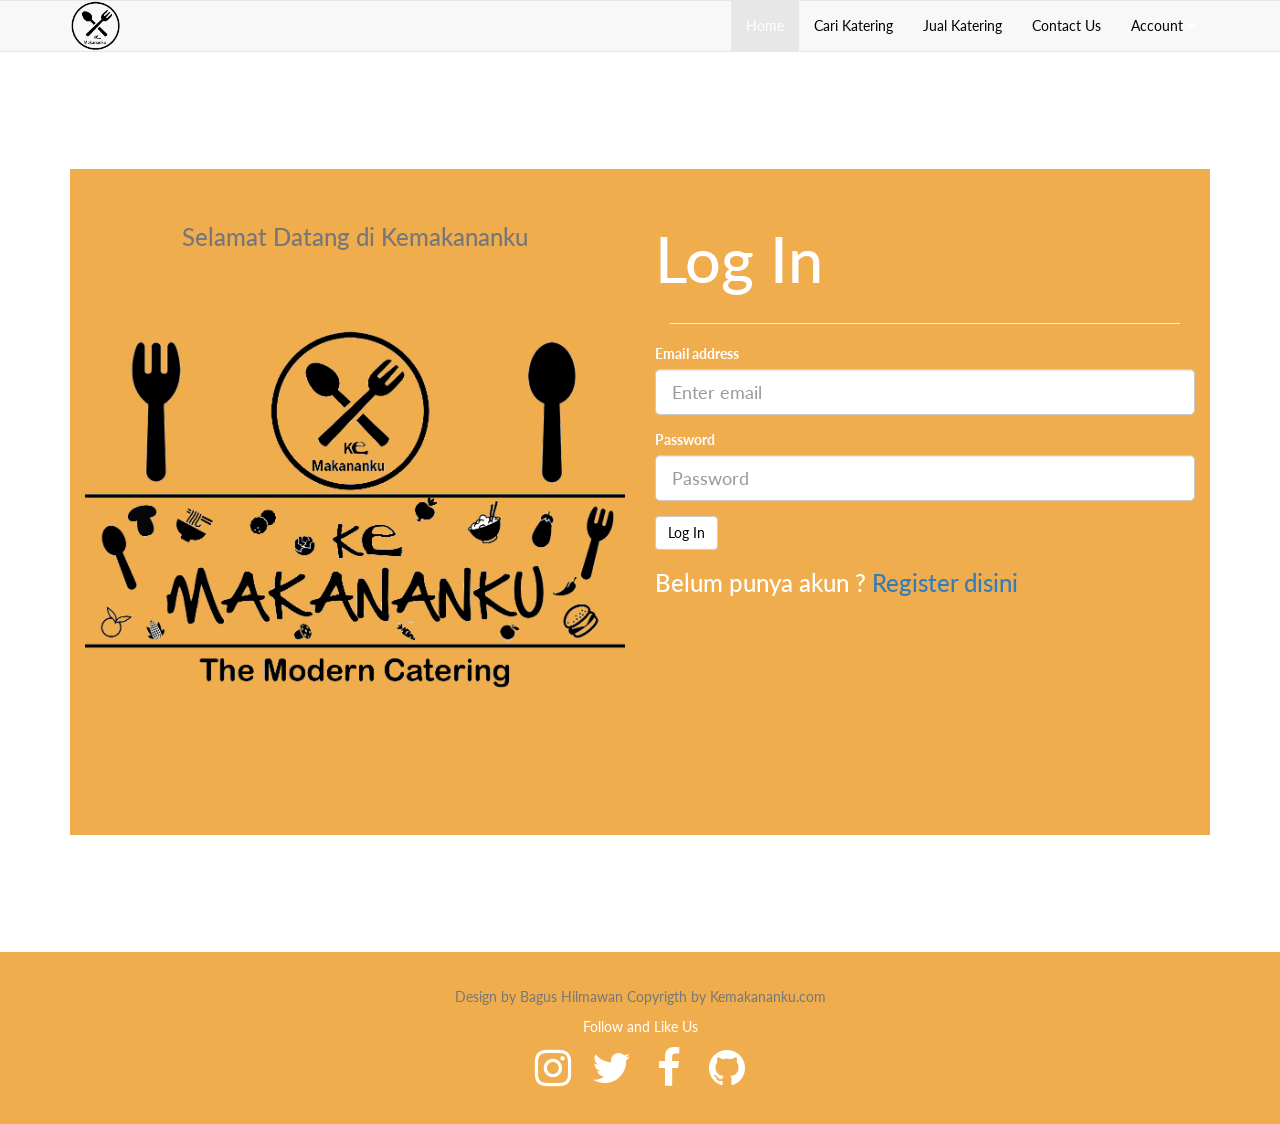
==== landingpage.html @ 6ce1e18c "Admin + Configuration Kemakanananku" ====
<html><head>
    <meta charset="utf-8">
    <meta name="viewport" content="width=device-width, initial-scale=1">
    <script type="text/javascript" src="http://cdnjs.cloudflare.com/ajax/libs/jquery/2.0.3/jquery.min.js"></script>
    <script type="text/javascript" src="http://netdna.bootstrapcdn.com/bootstrap/3.3.4/js/bootstrap.min.js"></script>
    <link href="http://cdnjs.cloudflare.com/ajax/libs/font-awesome/4.3.0/css/font-awesome.min.css" rel="stylesheet" type="text/css">
    <link href="default.css" rel="stylesheet" type="text/css">
  </head><body>
    <div class="row">
      <div class="navbar navbar-default">
        <div class="container">
          <div class="navbar-header">
            <button type="button" class="navbar-toggle" data-toggle="collapse" data-target="#navbar-ex-collapse">
              <span class="sr-only">Toggle navigation</span>
              <span class="icon-bar"></span>
              <span class="icon-bar"></span>
              <span class="icon-bar"></span>
            </button>
            <a class="img-responsive"><img height="50" alt="Brand" src="pict\logosmall.png" class="center-block img-circle"></a>
          </div>
          <div class="collapse navbar-collapse" id="navbar-ex-collapse">
            <ul class="hidden-md hidden-sm nav navbar-nav navbar-right">
              <li class="active">
                <a href="">Home</a>
              </li>
              <li class="">
                <a href="">Cari Katering<br></a>
              </li>
              <li>
                <a href="#">Jual Katering</a>
              </li>
              <li>
                <a href="">Contact Us</a>
              </li>
              <li class="dropdown">
                <a href="#" class="dropdown-toggle" data-toggle="dropdown" role="button" aria-expanded="false">Account&nbsp;<i class="fa fa-caret-down text-inverse"></i></a>
                <ul class="dropdown-menu" role="menu">
                  <li>
                    <a href="#">Log In</a>
                  </li>
                  <li class="divider"></li>
                  <li>
                    <a href="#">Register</a>
                  </li>
                </ul>
              </li>
            </ul>
          </div>
        </div>
      </div>
      <div class="cover">
        <div class="background-image-fixed cover-image" style="background-image : url('http://kemakananku.com/images/header-background.jpg')"></div>
        <div class="container">
          <div class="row">
            <div class="col-md-12">
              <div class="section section-warning text-justify">
                <div class="container">
                  <div class="row">
                    <div class="col-md-6">
                      <h3 class="text-center text-muted">Selamat Datang di Kemakananku</h3>
                      <img src="pict\Logo.png" class="img-responsive">
                    </div>
                    <div class="col-md-6">
                      <h1 class="text-left text-muted" contenteditable="true">Log In</h1>
                      <div class="col-md-12">
                        <hr>
                      </div>
                      <form role="form">
                        <div class="form-group">
                          <label class="control-label" for="exampleInputEmail1">Email address</label>
                          <input class="form-control input-lg" id="exampleInputEmail1" placeholder="Enter email" type="email">
                        </div>
                        <div class="form-group">
                          <label class="control-label" for="exampleInputPassword1">Password</label>
                          <input class="form-control input-lg" id="exampleInputPassword1" placeholder="Password" type="password">
                        </div>
                        <button type="submit" class="btn btn-default">Log In</button>
                      </form>
                      <h3>Belum punya akun ?
                        <a href="">Register disini</a>
                      </h3>
                    </div>
                  </div>
                </div>
              </div>
            </div>
          </div>
        </div>
      </div>
      <footer class="section section-warning">
        <div class="container">
          <div class="row">
            <a <="" h3="" href="">
          
             <center> <p class="text-muted">Design by Bagus Hilmawan Copyrigth by Kemakananku.com </p></center>
            
              <div class="row">
                <a <="" h3="" href="">
              </a>
                <div class="col-md-12 hidden-lg hidden-md hidden-sm text-center">
                  <p>Follow and Like Us  </p>
                  <a href="#"><i class="fa fa-3x fa-fw fa-instagram text-inverse"></i></a>
                  <a href="#"><i class="fa fa-3x fa-fw fa-twitter text-inverse"></i></a>
                  <a href="#"><i class="fa fa-3x fa-fw fa-facebook text-inverse"></i></a>
                  <a href="#"><i class="fa fa-3x fa-fw fa-github text-inverse"></i></a>
                </div>
              </div>
              <div class="row">
                <div class="col-md-12 hidden-xs text-center">
                <p>Follow and Like Us</p>
                  <a href="#"><i class="fa fa-3x fa-fw fa-instagram text-inverse"></i></a>
                  <a href="#"><i class="fa fa-3x fa-fw fa-twitter text-inverse"></i></a>
                  <a href="#"><i class="fa fa-3x fa-fw fa-facebook text-inverse"></i></a>
                  <a href="#"><i class="fa fa-3x fa-fw fa-github text-inverse"></i></a>
                </div>
              </div>
            </div>
          </div>
      </footer>
    </div>
  

</body></html>
---- default.css ----
@import url('https://fonts.googleapis.com/css?family=Lato|Lato');
/*!
 * Default theme for Pingendo 
 * Homepage: http://pingendo.com  
 * Copyright 2015 Pingendo 
 * Licensed under MIT 
 * Based on Bootstrap v3.3.4
*/
/* Add custom CSS classes here 
 * 
 * img {
 *   box-shadow : 0px 0px 10px black !important;
 * }
*/
/*! normalize.css v3.0.2 | MIT License | git.io/normalize */
html {
  font-family: sans-serif;
  -ms-text-size-adjust: 100%;
  -webkit-text-size-adjust: 100%;
}
body {
  margin: 0;
}
article,
aside,
details,
figcaption,
figure,
footer,
header,
hgroup,
main,
menu,
nav,
section,
summary {
  display: block;
}
audio,
canvas,
progress,
video {
  display: inline-block;
  vertical-align: baseline;
}
audio:not([controls]) {
  display: none;
  height: 0;
}
[hidden],
template {
  display: none;
}
a {
  background-color: transparent;
}
a:active,
a:hover {
  outline: 0;
}
abbr[title] {
  border-bottom: 1px dotted;
}
b,
strong {
  font-weight: bold;
}
dfn {
  font-style: italic;
}
h1 {
  font-size: 2em;
  margin: 0.67em 0;
}
mark {
  background: #ff0;
  color: #000;
}
small {
  font-size: 80%;
}
sub,
sup {
  font-size: 75%;
  line-height: 0;
  position: relative;
  vertical-align: baseline;
}
sup {
  top: -0.5em;
}
sub {
  bottom: -0.25em;
}
img {
  border: 0;
}
svg:not(:root) {
  overflow: hidden;
}
figure {
  margin: 1em 40px;
}
hr {
  -moz-box-sizing: content-box;
  box-sizing: content-box;
  height: 0;
}
pre {
  overflow: auto;
}
code,
kbd,
pre,
samp {
  font-family: monospace, monospace;
  font-size: 1em;
}
button,
input,
optgroup,
select,
textarea {
  color: inherit;
  font: inherit;
  margin: 0;
}
button {
  overflow: visible;
}
button,
select {
  text-transform: none;
}
button,
html input[type="button"],
input[type="reset"],
input[type="submit"] {
  -webkit-appearance: button;
  cursor: pointer;
}
button[disabled],
html input[disabled] {
  cursor: default;
}
button::-moz-focus-inner,
input::-moz-focus-inner {
  border: 0;
  padding: 0;
}
input {
  line-height: normal;
}
input[type="checkbox"],
input[type="radio"] {
  box-sizing: border-box;
  padding: 0;
}
input[type="number"]::-webkit-inner-spin-button,
input[type="number"]::-webkit-outer-spin-button {
  height: auto;
}
input[type="search"] {
  -webkit-appearance: textfield;
  -moz-box-sizing: content-box;
  -webkit-box-sizing: content-box;
  box-sizing: content-box;
}
input[type="search"]::-webkit-search-cancel-button,
input[type="search"]::-webkit-search-decoration {
  -webkit-appearance: none;
}
fieldset {
  border: 1px solid #c0c0c0;
  margin: 0 2px;
  padding: 0.35em 0.625em 0.75em;
}
legend {
  border: 0;
  padding: 0;
}
textarea {
  overflow: auto;
}
optgroup {
  font-weight: bold;
}
table {
  border-collapse: collapse;
  border-spacing: 0;
}
td,
th {
  padding: 0;
}
/*! Source: https://github.com/h5bp/html5-boilerplate/blob/master/src/css/main.css */
@media print {
  *,
  *:before,
  *:after {
    background: transparent !important;
    color: #000 !important;
    box-shadow: none !important;
    text-shadow: none !important;
  }
  a,
  a:visited {
    text-decoration: underline;
  }
  a[href]:after {
    content: " (" attr(href) ")";
  }
  abbr[title]:after {
    content: " (" attr(title) ")";
  }
  a[href^="#"]:after,
  a[href^="javascript:"]:after {
    content: "";
  }
  pre,
  blockquote {
    border: 1px solid #999;
    page-break-inside: avoid;
  }
  thead {
    display: table-header-group;
  }
  tr,
  img {
    page-break-inside: avoid;
  }
  img {
    max-width: 100% !important;
  }
  p,
  h2,
  h3 {
    orphans: 3;
    widows: 3;
  }
  h2,
  h3 {
    page-break-after: avoid;
  }
  select {
    background: #fff !important;
  }
  .navbar {
    display: none;
  }
  .btn > .caret,
  .dropup > .btn > .caret {
    border-top-color: #000 !important;
  }
  .label {
    border: 1px solid #000;
  }
  .table {
    border-collapse: collapse !important;
  }
  .table td,
  .table th {
    background-color: #fff !important;
  }
  .table-bordered th,
  .table-bordered td {
    border: 1px solid #ddd !important;
  }
}
@font-face {
  font-family: 'Glyphicons Halflings';
  src: url('../fonts/glyphicons-halflings-regular.eot');
  src: url('../fonts/glyphicons-halflings-regular.eot?#iefix') format('embedded-opentype'), url('../fonts/glyphicons-halflings-regular.woff2') format('woff2'), url('../fonts/glyphicons-halflings-regular.woff') format('woff'), url('../fonts/glyphicons-halflings-regular.ttf') format('truetype'), url('../fonts/glyphicons-halflings-regular.svg#glyphicons_halflingsregular') format('svg');
}
.glyphicon {
  position: relative;
  top: 1px;
  display: inline-block;
  font-family: 'Glyphicons Halflings';
  font-style: normal;
  font-weight: normal;
  line-height: 1;
  -webkit-font-smoothing: antialiased;
  -moz-osx-font-smoothing: grayscale;
}
.glyphicon-asterisk:before {
  content: "\2a";
}
.glyphicon-plus:before {
  content: "\2b";
}
.glyphicon-euro:before,
.glyphicon-eur:before {
  content: "\20ac";
}
.glyphicon-minus:before {
  content: "\2212";
}
.glyphicon-cloud:before {
  content: "\2601";
}
.glyphicon-envelope:before {
  content: "\2709";
}
.glyphicon-pencil:before {
  content: "\270f";
}
.glyphicon-glass:before {
  content: "\e001";
}
.glyphicon-music:before {
  content: "\e002";
}
.glyphicon-search:before {
  content: "\e003";
}
.glyphicon-heart:before {
  content: "\e005";
}
.glyphicon-star:before {
  content: "\e006";
}
.glyphicon-star-empty:before {
  content: "\e007";
}
.glyphicon-user:before {
  content: "\e008";
}
.glyphicon-film:before {
  content: "\e009";
}
.glyphicon-th-large:before {
  content: "\e010";
}
.glyphicon-th:before {
  content: "\e011";
}
.glyphicon-th-list:before {
  content: "\e012";
}
.glyphicon-ok:before {
  content: "\e013";
}
.glyphicon-remove:before {
  content: "\e014";
}
.glyphicon-zoom-in:before {
  content: "\e015";
}
.glyphicon-zoom-out:before {
  content: "\e016";
}
.glyphicon-off:before {
  content: "\e017";
}
.glyphicon-signal:before {
  content: "\e018";
}
.glyphicon-cog:before {
  content: "\e019";
}
.glyphicon-trash:before {
  content: "\e020";
}
.glyphicon-home:before {
  content: "\e021";
}
.glyphicon-file:before {
  content: "\e022";
}
.glyphicon-time:before {
  content: "\e023";
}
.glyphicon-road:before {
  content: "\e024";
}
.glyphicon-download-alt:before {
  content: "\e025";
}
.glyphicon-download:before {
  content: "\e026";
}
.glyphicon-upload:before {
  content: "\e027";
}
.glyphicon-inbox:before {
  content: "\e028";
}
.glyphicon-play-circle:before {
  content: "\e029";
}
.glyphicon-repeat:before {
  content: "\e030";
}
.glyphicon-refresh:before {
  content: "\e031";
}
.glyphicon-list-alt:before {
  content: "\e032";
}
.glyphicon-lock:before {
  content: "\e033";
}
.glyphicon-flag:before {
  content: "\e034";
}
.glyphicon-headphones:before {
  content: "\e035";
}
.glyphicon-volume-off:before {
  content: "\e036";
}
.glyphicon-volume-down:before {
  content: "\e037";
}
.glyphicon-volume-up:before {
  content: "\e038";
}
.glyphicon-qrcode:before {
  content: "\e039";
}
.glyphicon-barcode:before {
  content: "\e040";
}
.glyphicon-tag:before {
  content: "\e041";
}
.glyphicon-tags:before {
  content: "\e042";
}
.glyphicon-book:before {
  content: "\e043";
}
.glyphicon-bookmark:before {
  content: "\e044";
}
.glyphicon-print:before {
  content: "\e045";
}
.glyphicon-camera:before {
  content: "\e046";
}
.glyphicon-font:before {
  content: "\e047";
}
.glyphicon-bold:before {
  content: "\e048";
}
.glyphicon-italic:before {
  content: "\e049";
}
.glyphicon-text-height:before {
  content: "\e050";
}
.glyphicon-text-width:before {
  content: "\e051";
}
.glyphicon-align-left:before {
  content: "\e052";
}
.glyphicon-align-center:before {
  content: "\e053";
}
.glyphicon-align-right:before {
  content: "\e054";
}
.glyphicon-align-justify:before {
  content: "\e055";
}
.glyphicon-list:before {
  content: "\e056";
}
.glyphicon-indent-left:before {
  content: "\e057";
}
.glyphicon-indent-right:before {
  content: "\e058";
}
.glyphicon-facetime-video:before {
  content: "\e059";
}
.glyphicon-picture:before {
  content: "\e060";
}
.glyphicon-map-marker:before {
  content: "\e062";
}
.glyphicon-adjust:before {
  content: "\e063";
}
.glyphicon-tint:before {
  content: "\e064";
}
.glyphicon-edit:before {
  content: "\e065";
}
.glyphicon-share:before {
  content: "\e066";
}
.glyphicon-check:before {
  content: "\e067";
}
.glyphicon-move:before {
  content: "\e068";
}
.glyphicon-step-backward:before {
  content: "\e069";
}
.glyphicon-fast-backward:before {
  content: "\e070";
}
.glyphicon-backward:before {
  content: "\e071";
}
.glyphicon-play:before {
  content: "\e072";
}
.glyphicon-pause:before {
  content: "\e073";
}
.glyphicon-stop:before {
  content: "\e074";
}
.glyphicon-forward:before {
  content: "\e075";
}
.glyphicon-fast-forward:before {
  content: "\e076";
}
.glyphicon-step-forward:before {
  content: "\e077";
}
.glyphicon-eject:before {
  content: "\e078";
}
.glyphicon-chevron-left:before {
  content: "\e079";
}
.glyphicon-chevron-right:before {
  content: "\e080";
}
.glyphicon-plus-sign:before {
  content: "\e081";
}
.glyphicon-minus-sign:before {
  content: "\e082";
}
.glyphicon-remove-sign:before {
  content: "\e083";
}
.glyphicon-ok-sign:before {
  content: "\e084";
}
.glyphicon-question-sign:before {
  content: "\e085";
}
.glyphicon-info-sign:before {
  content: "\e086";
}
.glyphicon-screenshot:before {
  content: "\e087";
}
.glyphicon-remove-circle:before {
  content: "\e088";
}
.glyphicon-ok-circle:before {
  content: "\e089";
}
.glyphicon-ban-circle:before {
  content: "\e090";
}
.glyphicon-arrow-left:before {
  content: "\e091";
}
.glyphicon-arrow-right:before {
  content: "\e092";
}
.glyphicon-arrow-up:before {
  content: "\e093";
}
.glyphicon-arrow-down:before {
  content: "\e094";
}
.glyphicon-share-alt:before {
  content: "\e095";
}
.glyphicon-resize-full:before {
  content: "\e096";
}
.glyphicon-resize-small:before {
  content: "\e097";
}
.glyphicon-exclamation-sign:before {
  content: "\e101";
}
.glyphicon-gift:before {
  content: "\e102";
}
.glyphicon-leaf:before {
  content: "\e103";
}
.glyphicon-fire:before {
  content: "\e104";
}
.glyphicon-eye-open:before {
  content: "\e105";
}
.glyphicon-eye-close:before {
  content: "\e106";
}
.glyphicon-warning-sign:before {
  content: "\e107";
}
.glyphicon-plane:before {
  content: "\e108";
}
.glyphicon-calendar:before {
  content: "\e109";
}
.glyphicon-random:before {
  content: "\e110";
}
.glyphicon-comment:before {
  content: "\e111";
}
.glyphicon-magnet:before {
  content: "\e112";
}
.glyphicon-chevron-up:before {
  content: "\e113";
}
.glyphicon-chevron-down:before {
  content: "\e114";
}
.glyphicon-retweet:before {
  content: "\e115";
}
.glyphicon-shopping-cart:before {
  content: "\e116";
}
.glyphicon-folder-close:before {
  content: "\e117";
}
.glyphicon-folder-open:before {
  content: "\e118";
}
.glyphicon-resize-vertical:before {
  content: "\e119";
}
.glyphicon-resize-horizontal:before {
  content: "\e120";
}
.glyphicon-hdd:before {
  content: "\e121";
}
.glyphicon-bullhorn:before {
  content: "\e122";
}
.glyphicon-bell:before {
  content: "\e123";
}
.glyphicon-certificate:before {
  content: "\e124";
}
.glyphicon-thumbs-up:before {
  content: "\e125";
}
.glyphicon-thumbs-down:before {
  content: "\e126";
}
.glyphicon-hand-right:before {
  content: "\e127";
}
.glyphicon-hand-left:before {
  content: "\e128";
}
.glyphicon-hand-up:before {
  content: "\e129";
}
.glyphicon-hand-down:before {
  content: "\e130";
}
.glyphicon-circle-arrow-right:before {
  content: "\e131";
}
.glyphicon-circle-arrow-left:before {
  content: "\e132";
}
.glyphicon-circle-arrow-up:before {
  content: "\e133";
}
.glyphicon-circle-arrow-down:before {
  content: "\e134";
}
.glyphicon-globe:before {
  content: "\e135";
}
.glyphicon-wrench:before {
  content: "\e136";
}
.glyphicon-tasks:before {
  content: "\e137";
}
.glyphicon-filter:before {
  content: "\e138";
}
.glyphicon-briefcase:before {
  content: "\e139";
}
.glyphicon-fullscreen:before {
  content: "\e140";
}
.glyphicon-dashboard:before {
  content: "\e141";
}
.glyphicon-paperclip:before {
  content: "\e142";
}
.glyphicon-heart-empty:before {
  content: "\e143";
}
.glyphicon-link:before {
  content: "\e144";
}
.glyphicon-phone:before {
  content: "\e145";
}
.glyphicon-pushpin:before {
  content: "\e146";
}
.glyphicon-usd:before {
  content: "\e148";
}
.glyphicon-gbp:before {
  content: "\e149";
}
.glyphicon-sort:before {
  content: "\e150";
}
.glyphicon-sort-by-alphabet:before {
  content: "\e151";
}
.glyphicon-sort-by-alphabet-alt:before {
  content: "\e152";
}
.glyphicon-sort-by-order:before {
  content: "\e153";
}
.glyphicon-sort-by-order-alt:before {
  content: "\e154";
}
.glyphicon-sort-by-attributes:before {
  content: "\e155";
}
.glyphicon-sort-by-attributes-alt:before {
  content: "\e156";
}
.glyphicon-unchecked:before {
  content: "\e157";
}
.glyphicon-expand:before {
  content: "\e158";
}
.glyphicon-collapse-down:before {
  content: "\e159";
}
.glyphicon-collapse-up:before {
  content: "\e160";
}
.glyphicon-log-in:before {
  content: "\e161";
}
.glyphicon-flash:before {
  content: "\e162";
}
.glyphicon-log-out:before {
  content: "\e163";
}
.glyphicon-new-window:before {
  content: "\e164";
}
.glyphicon-record:before {
  content: "\e165";
}
.glyphicon-save:before {
  content: "\e166";
}
.glyphicon-open:before {
  content: "\e167";
}
.glyphicon-saved:before {
  content: "\e168";
}
.glyphicon-import:before {
  content: "\e169";
}
.glyphicon-export:before {
  content: "\e170";
}
.glyphicon-send:before {
  content: "\e171";
}
.glyphicon-floppy-disk:before {
  content: "\e172";
}
.glyphicon-floppy-saved:before {
  content: "\e173";
}
.glyphicon-floppy-remove:before {
  content: "\e174";
}
.glyphicon-floppy-save:before {
  content: "\e175";
}
.glyphicon-floppy-open:before {
  content: "\e176";
}
.glyphicon-credit-card:before {
  content: "\e177";
}
.glyphicon-transfer:before {
  content: "\e178";
}
.glyphicon-cutlery:before {
  content: "\e179";
}
.glyphicon-header:before {
  content: "\e180";
}
.glyphicon-compressed:before {
  content: "\e181";
}
.glyphicon-earphone:before {
  content: "\e182";
}
.glyphicon-phone-alt:before {
  content: "\e183";
}
.glyphicon-tower:before {
  content: "\e184";
}
.glyphicon-stats:before {
  content: "\e185";
}
.glyphicon-sd-video:before {
  content: "\e186";
}
.glyphicon-hd-video:before {
  content: "\e187";
}
.glyphicon-subtitles:before {
  content: "\e188";
}
.glyphicon-sound-stereo:before {
  content: "\e189";
}
.glyphicon-sound-dolby:before {
  content: "\e190";
}
.glyphicon-sound-5-1:before {
  content: "\e191";
}
.glyphicon-sound-6-1:before {
  content: "\e192";
}
.glyphicon-sound-7-1:before {
  content: "\e193";
}
.glyphicon-copyright-mark:before {
  content: "\e194";
}
.glyphicon-registration-mark:before {
  content: "\e195";
}
.glyphicon-cloud-download:before {
  content: "\e197";
}
.glyphicon-cloud-upload:before {
  content: "\e198";
}
.glyphicon-tree-conifer:before {
  content: "\e199";
}
.glyphicon-tree-deciduous:before {
  content: "\e200";
}
.glyphicon-cd:before {
  content: "\e201";
}
.glyphicon-save-file:before {
  content: "\e202";
}
.glyphicon-open-file:before {
  content: "\e203";
}
.glyphicon-level-up:before {
  content: "\e204";
}
.glyphicon-copy:before {
  content: "\e205";
}
.glyphicon-paste:before {
  content: "\e206";
}
.glyphicon-alert:before {
  content: "\e209";
}
.glyphicon-equalizer:before {
  content: "\e210";
}
.glyphicon-king:before {
  content: "\e211";
}
.glyphicon-queen:before {
  content: "\e212";
}
.glyphicon-pawn:before {
  content: "\e213";
}
.glyphicon-bishop:before {
  content: "\e214";
}
.glyphicon-knight:before {
  content: "\e215";
}
.glyphicon-baby-formula:before {
  content: "\e216";
}
.glyphicon-tent:before {
  content: "\26fa";
}
.glyphicon-blackboard:before {
  content: "\e218";
}
.glyphicon-bed:before {
  content: "\e219";
}
.glyphicon-apple:before {
  content: "\f8ff";
}
.glyphicon-erase:before {
  content: "\e221";
}
.glyphicon-hourglass:before {
  content: "\231b";
}
.glyphicon-lamp:before {
  content: "\e223";
}
.glyphicon-duplicate:before {
  content: "\e224";
}
.glyphicon-piggy-bank:before {
  content: "\e225";
}
.glyphicon-scissors:before {
  content: "\e226";
}
.glyphicon-bitcoin:before {
  content: "\e227";
}
.glyphicon-btc:before {
  content: "\e227";
}
.glyphicon-xbt:before {
  content: "\e227";
}
.glyphicon-yen:before {
  content: "\00a5";
}
.glyphicon-jpy:before {
  content: "\00a5";
}
.glyphicon-ruble:before {
  content: "\20bd";
}
.glyphicon-rub:before {
  content: "\20bd";
}
.glyphicon-scale:before {
  content: "\e230";
}
.glyphicon-ice-lolly:before {
  content: "\e231";
}
.glyphicon-ice-lolly-tasted:before {
  content: "\e232";
}
.glyphicon-education:before {
  content: "\e233";
}
.glyphicon-option-horizontal:before {
  content: "\e234";
}
.glyphicon-option-vertical:before {
  content: "\e235";
}
.glyphicon-menu-hamburger:before {
  content: "\e236";
}
.glyphicon-modal-window:before {
  content: "\e237";
}
.glyphicon-oil:before {
  content: "\e238";
}
.glyphicon-grain:before {
  content: "\e239";
}
.glyphicon-sunglasses:before {
  content: "\e240";
}
.glyphicon-text-size:before {
  content: "\e241";
}
.glyphicon-text-color:before {
  content: "\e242";
}
.glyphicon-text-background:before {
  content: "\e243";
}
.glyphicon-object-align-top:before {
  content: "\e244";
}
.glyphicon-object-align-bottom:before {
  content: "\e245";
}
.glyphicon-object-align-horizontal:before {
  content: "\e246";
}
.glyphicon-object-align-left:before {
  content: "\e247";
}
.glyphicon-object-align-vertical:before {
  content: "\e248";
}
.glyphicon-object-align-right:before {
  content: "\e249";
}
.glyphicon-triangle-right:before {
  content: "\e250";
}
.glyphicon-triangle-left:before {
  content: "\e251";
}
.glyphicon-triangle-bottom:before {
  content: "\e252";
}
.glyphicon-triangle-top:before {
  content: "\e253";
}
.glyphicon-console:before {
  content: "\e254";
}
.glyphicon-superscript:before {
  content: "\e255";
}
.glyphicon-subscript:before {
  content: "\e256";
}
.glyphicon-menu-left:before {
  content: "\e257";
}
.glyphicon-menu-right:before {
  content: "\e258";
}
.glyphicon-menu-down:before {
  content: "\e259";
}
.glyphicon-menu-up:before {
  content: "\e260";
}
* {
  -webkit-box-sizing: border-box;
  -moz-box-sizing: border-box;
  box-sizing: border-box;
}
*:before,
*:after {
  -webkit-box-sizing: border-box;
  -moz-box-sizing: border-box;
  box-sizing: border-box;
}
html {
  font-size: 10px;
  -webkit-tap-highlight-color: rgba(0, 0, 0, 0);
}
body {
  font-family: Lato;
  font-size: 14px;
  line-height: 1.42857143;
  color: #000000;
  background-color: #ffffff;
}
input,
button,
select,
textarea {
  font-family: inherit;
  font-size: inherit;
  line-height: inherit;
}
a {
  color: #337cbb;
  text-decoration: none;
}
a:hover,
a:focus {
  color: #23547f;
  text-decoration: underline;
}
a:focus {
  outline: thin dotted;
  outline: 5px auto -webkit-focus-ring-color;
  outline-offset: -2px;
}
figure {
  margin: 0;
}
img {
  vertical-align: middle;
}
.img-responsive,
.thumbnail > img,
.thumbnail a > img,
.carousel-inner > .item > img,
.carousel-inner > .item > a > img {
  display: block;
  max-width: 100%;
  height: auto;
}
.img-rounded {
  border-radius: 5px;
}
.img-thumbnail {
  padding: 4px;
  line-height: 1.42857143;
  background-color: #ffffff;
  border: 1px solid #dddddd;
  border-radius: 4px;
  -webkit-transition: all 0.2s ease-in-out;
  -o-transition: all 0.2s ease-in-out;
  transition: all 0.2s ease-in-out;
  display: inline-block;
  max-width: 100%;
  height: auto;
}
.img-circle {
  border-radius: 50%;
}
hr {
  margin-top: 20px;
  margin-bottom: 20px;
  border: 0;
  border-top: 1px solid #eeeeee;
}
.sr-only {
  position: absolute;
  width: 1px;
  height: 1px;
  margin: -1px;
  padding: 0;
  overflow: hidden;
  clip: rect(0, 0, 0, 0);
  border: 0;
}
.sr-only-focusable:active,
.sr-only-focusable:focus {
  position: static;
  width: auto;
  height: auto;
  margin: 0;
  overflow: visible;
  clip: auto;
}
[role="button"] {
  cursor: pointer;
}
h1,
h2,
h3,
h4,
h5,
h6,
.h1,
.h2,
.h3,
.h4,
.h5,
.h6 {
  font-family: Lato;
  font-weight: 500;
  line-height: 1.1;
  color: inherit;
}
h1 small,
h2 small,
h3 small,
h4 small,
h5 small,
h6 small,
.h1 small,
.h2 small,
.h3 small,
.h4 small,
.h5 small,
.h6 small,
h1 .small,
h2 .small,
h3 .small,
h4 .small,
h5 .small,
h6 .small,
.h1 .small,
.h2 .small,
.h3 .small,
.h4 .small,
.h5 .small,
.h6 .small {
  font-weight: normal;
  line-height: 1;
  color: #777777;
}
h1,
.h1,
h2,
.h2,
h3,
.h3 {
  margin-top: 20px;
  margin-bottom: 10px;
}
h1 small,
.h1 small,
h2 small,
.h2 small,
h3 small,
.h3 small,
h1 .small,
.h1 .small,
h2 .small,
.h2 .small,
h3 .small,
.h3 .small {
  font-size: 65%;
}
h4,
.h4,
h5,
.h5,
h6,
.h6 {
  margin-top: 10px;
  margin-bottom: 10px;
}
h4 small,
.h4 small,
h5 small,
.h5 small,
h6 small,
.h6 small,
h4 .small,
.h4 .small,
h5 .small,
.h5 .small,
h6 .small,
.h6 .small {
  font-size: 75%;
}
h1,
.h1 {
  font-size: 36px;
}
h2,
.h2 {
  font-size: 30px;
}
h3,
.h3 {
  font-size: 24px;
}
h4,
.h4 {
  font-size: 18px;
}
h5,
.h5 {
  font-size: 14px;
}
h6,
.h6 {
  font-size: 12px;
}
p {
  margin: 0 0 10px;
}
.lead {
  margin-bottom: 20px;
  font-size: 16px;
  font-weight: 300;
  line-height: 1.4;
}
@media (min-width: 768px) {
  .lead {
    font-size: 21px;
  }
}
small,
.small {
  font-size: 85%;
}
mark,
.mark {
  background-color: #f8d9ac;
  padding: .2em;
}
.text-left {
  text-align: left;
}
.text-right {
  text-align: right;
}
.text-center {
  text-align: center;
}
.text-justify {
  text-align: justify;
}
.text-nowrap {
  white-space: nowrap;
}
.text-lowercase {
  text-transform: lowercase;
}
.text-uppercase {
  text-transform: uppercase;
}
.text-capitalize {
  text-transform: capitalize;
}
.text-muted {
  color: #777777;
}
.text-primary {
  color: #337cbb;
}
a.text-primary:hover {
  color: #286193;
}
.text-success {
  color: #5cb85c;
}
a.text-success:hover {
  color: #449d44;
}
.text-info {
  color: #5bc0de;
}
a.text-info:hover {
  color: #31b0d5;
}
.text-warning {
  color: #f0ad4e;
}
a.text-warning:hover {
  color: #ec971f;
}
.text-danger {
  color: #d9534f;
}
a.text-danger:hover {
  color: #c9302c;
}
.bg-primary {
  color: #fff;
  background-color: #337cbb;
}
a.bg-primary:hover {
  background-color: #286193;
}
.bg-success {
  background-color: #a3d7a3;
}
a.bg-success:hover {
  background-color: #80c780;
}
.bg-info {
  background-color: #b0e1ef;
}
a.bg-info:hover {
  background-color: #85d0e7;
}
.bg-warning {
  background-color: #f8d9ac;
}
a.bg-warning:hover {
  background-color: #f4c37d;
}
.bg-danger {
  background-color: #eba5a3;
}
a.bg-danger:hover {
  background-color: #e27c79;
}
.page-header {
  padding-bottom: 9px;
  margin: 40px 0 20px;
  border-bottom: 1px solid #eeeeee;
}
ul,
ol {
  margin-top: 0;
  margin-bottom: 10px;
}
ul ul,
ol ul,
ul ol,
ol ol {
  margin-bottom: 0;
}
.list-unstyled {
  padding-left: 0;
  list-style: none;
}
.list-inline {
  padding-left: 0;
  list-style: none;
  margin-left: -5px;
}
.list-inline > li {
  display: inline-block;
  padding-left: 5px;
  padding-right: 5px;
}
dl {
  margin-top: 0;
  margin-bottom: 20px;
}
dt,
dd {
  line-height: 1.42857143;
}
dt {
  font-weight: bold;
}
dd {
  margin-left: 0;
}
@media (min-width: 768px) {
  .dl-horizontal dt {
    float: left;
    width: 160px;
    clear: left;
    text-align: right;
    overflow: hidden;
    text-overflow: ellipsis;
    white-space: nowrap;
  }
  .dl-horizontal dd {
    margin-left: 180px;
  }
}
abbr[title],
abbr[data-original-title] {
  cursor: help;
  border-bottom: 1px dotted #777777;
}
.initialism {
  font-size: 90%;
  text-transform: uppercase;
}
blockquote {
  padding: 10px 20px;
  margin: 0 0 20px;
  font-size: 17.5px;
  border-left: 5px solid #eeeeee;
}
blockquote p:last-child,
blockquote ul:last-child,
blockquote ol:last-child {
  margin-bottom: 0;
}
blockquote footer,
blockquote small,
blockquote .small {
  display: block;
  font-size: 80%;
  line-height: 1.42857143;
  color: #777777;
}
blockquote footer:before,
blockquote small:before,
blockquote .small:before {
  content: '\2014 \00A0';
}
.blockquote-reverse,
blockquote.pull-right {
  padding-right: 15px;
  padding-left: 0;
  border-right: 5px solid #eeeeee;
  border-left: 0;
  text-align: right;
}
.blockquote-reverse footer:before,
blockquote.pull-right footer:before,
.blockquote-reverse small:before,
blockquote.pull-right small:before,
.blockquote-reverse .small:before,
blockquote.pull-right .small:before {
  content: '';
}
.blockquote-reverse footer:after,
blockquote.pull-right footer:after,
.blockquote-reverse small:after,
blockquote.pull-right small:after,
.blockquote-reverse .small:after,
blockquote.pull-right .small:after {
  content: '\00A0 \2014';
}
address {
  margin-bottom: 20px;
  font-style: normal;
  line-height: 1.42857143;
}
code,
kbd,
pre,
samp {
  font-family: Menlo, Monaco, Consolas, "Courier New", monospace;
}
code {
  padding: 2px 4px;
  font-size: 90%;
  color: #c7254e;
  background-color: #f9f2f4;
  border-radius: 4px;
}
kbd {
  padding: 2px 4px;
  font-size: 90%;
  color: #ffffff;
  background-color: #333333;
  border-radius: 2px;
  box-shadow: inset 0 -1px 0 rgba(0, 0, 0, 0.25);
}
kbd kbd {
  padding: 0;
  font-size: 100%;
  font-weight: bold;
  box-shadow: none;
}
pre {
  display: block;
  padding: 9.5px;
  margin: 0 0 10px;
  font-size: 13px;
  line-height: 1.42857143;
  word-break: break-all;
  word-wrap: break-word;
  color: #333333;
  background-color: #f5f5f5;
  border: 1px solid #cccccc;
  border-radius: 4px;
}
pre code {
  padding: 0;
  font-size: inherit;
  color: inherit;
  white-space: pre-wrap;
  background-color: transparent;
  border-radius: 0;
}
.pre-scrollable {
  max-height: 340px;
  overflow-y: scroll;
}
.container {
  margin-right: auto;
  margin-left: auto;
  padding-left: 15px;
  padding-right: 15px;
}
@media (min-width: 768px) {
  .container {
    width: 750px;
  }
}
@media (min-width: 992px) {
  .container {
    width: 970px;
  }
}
@media (min-width: 1200px) {
  .container {
    width: 1170px;
  }
}
.container-fluid {
  margin-right: auto;
  margin-left: auto;
  padding-left: 15px;
  padding-right: 15px;
}
.row {
  margin-left: -15px;
  margin-right: -15px;
}
.col-xs-1, .col-sm-1, .col-md-1, .col-lg-1, .col-xs-2, .col-sm-2, .col-md-2, .col-lg-2, .col-xs-3, .col-sm-3, .col-md-3, .col-lg-3, .col-xs-4, .col-sm-4, .col-md-4, .col-lg-4, .col-xs-5, .col-sm-5, .col-md-5, .col-lg-5, .col-xs-6, .col-sm-6, .col-md-6, .col-lg-6, .col-xs-7, .col-sm-7, .col-md-7, .col-lg-7, .col-xs-8, .col-sm-8, .col-md-8, .col-lg-8, .col-xs-9, .col-sm-9, .col-md-9, .col-lg-9, .col-xs-10, .col-sm-10, .col-md-10, .col-lg-10, .col-xs-11, .col-sm-11, .col-md-11, .col-lg-11, .col-xs-12, .col-sm-12, .col-md-12, .col-lg-12 {
  position: relative;
  min-height: 1px;
  padding-left: 15px;
  padding-right: 15px;
}
.col-xs-1, .col-xs-2, .col-xs-3, .col-xs-4, .col-xs-5, .col-xs-6, .col-xs-7, .col-xs-8, .col-xs-9, .col-xs-10, .col-xs-11, .col-xs-12 {
  float: left;
}
.col-xs-12 {
  width: 100%;
}
.col-xs-11 {
  width: 91.66666667%;
}
.col-xs-10 {
  width: 83.33333333%;
}
.col-xs-9 {
  width: 75%;
}
.col-xs-8 {
  width: 66.66666667%;
}
.col-xs-7 {
  width: 58.33333333%;
}
.col-xs-6 {
  width: 50%;
}
.col-xs-5 {
  width: 41.66666667%;
}
.col-xs-4 {
  width: 33.33333333%;
}
.col-xs-3 {
  width: 25%;
}
.col-xs-2 {
  width: 16.66666667%;
}
.col-xs-1 {
  width: 8.33333333%;
}
.col-xs-pull-12 {
  right: 100%;
}
.col-xs-pull-11 {
  right: 91.66666667%;
}
.col-xs-pull-10 {
  right: 83.33333333%;
}
.col-xs-pull-9 {
  right: 75%;
}
.col-xs-pull-8 {
  right: 66.66666667%;
}
.col-xs-pull-7 {
  right: 58.33333333%;
}
.col-xs-pull-6 {
  right: 50%;
}
.col-xs-pull-5 {
  right: 41.66666667%;
}
.col-xs-pull-4 {
  right: 33.33333333%;
}
.col-xs-pull-3 {
  right: 25%;
}
.col-xs-pull-2 {
  right: 16.66666667%;
}
.col-xs-pull-1 {
  right: 8.33333333%;
}
.col-xs-pull-0 {
  right: auto;
}
.col-xs-push-12 {
  left: 100%;
}
.col-xs-push-11 {
  left: 91.66666667%;
}
.col-xs-push-10 {
  left: 83.33333333%;
}
.col-xs-push-9 {
  left: 75%;
}
.col-xs-push-8 {
  left: 66.66666667%;
}
.col-xs-push-7 {
  left: 58.33333333%;
}
.col-xs-push-6 {
  left: 50%;
}
.col-xs-push-5 {
  left: 41.66666667%;
}
.col-xs-push-4 {
  left: 33.33333333%;
}
.col-xs-push-3 {
  left: 25%;
}
.col-xs-push-2 {
  left: 16.66666667%;
}
.col-xs-push-1 {
  left: 8.33333333%;
}
.col-xs-push-0 {
  left: auto;
}
.col-xs-offset-12 {
  margin-left: 100%;
}
.col-xs-offset-11 {
  margin-left: 91.66666667%;
}
.col-xs-offset-10 {
  margin-left: 83.33333333%;
}
.col-xs-offset-9 {
  margin-left: 75%;
}
.col-xs-offset-8 {
  margin-left: 66.66666667%;
}
.col-xs-offset-7 {
  margin-left: 58.33333333%;
}
.col-xs-offset-6 {
  margin-left: 50%;
}
.col-xs-offset-5 {
  margin-left: 41.66666667%;
}
.col-xs-offset-4 {
  margin-left: 33.33333333%;
}
.col-xs-offset-3 {
  margin-left: 25%;
}
.col-xs-offset-2 {
  margin-left: 16.66666667%;
}
.col-xs-offset-1 {
  margin-left: 8.33333333%;
}
.col-xs-offset-0 {
  margin-left: 0%;
}
@media (min-width: 768px) {
  .col-sm-1, .col-sm-2, .col-sm-3, .col-sm-4, .col-sm-5, .col-sm-6, .col-sm-7, .col-sm-8, .col-sm-9, .col-sm-10, .col-sm-11, .col-sm-12 {
    float: left;
  }
  .col-sm-12 {
    width: 100%;
  }
  .col-sm-11 {
    width: 91.66666667%;
  }
  .col-sm-10 {
    width: 83.33333333%;
  }
  .col-sm-9 {
    width: 75%;
  }
  .col-sm-8 {
    width: 66.66666667%;
  }
  .col-sm-7 {
    width: 58.33333333%;
  }
  .col-sm-6 {
    width: 50%;
  }
  .col-sm-5 {
    width: 41.66666667%;
  }
  .col-sm-4 {
    width: 33.33333333%;
  }
  .col-sm-3 {
    width: 25%;
  }
  .col-sm-2 {
    width: 16.66666667%;
  }
  .col-sm-1 {
    width: 8.33333333%;
  }
  .col-sm-pull-12 {
    right: 100%;
  }
  .col-sm-pull-11 {
    right: 91.66666667%;
  }
  .col-sm-pull-10 {
    right: 83.33333333%;
  }
  .col-sm-pull-9 {
    right: 75%;
  }
  .col-sm-pull-8 {
    right: 66.66666667%;
  }
  .col-sm-pull-7 {
    right: 58.33333333%;
  }
  .col-sm-pull-6 {
    right: 50%;
  }
  .col-sm-pull-5 {
    right: 41.66666667%;
  }
  .col-sm-pull-4 {
    right: 33.33333333%;
  }
  .col-sm-pull-3 {
    right: 25%;
  }
  .col-sm-pull-2 {
    right: 16.66666667%;
  }
  .col-sm-pull-1 {
    right: 8.33333333%;
  }
  .col-sm-pull-0 {
    right: auto;
  }
  .col-sm-push-12 {
    left: 100%;
  }
  .col-sm-push-11 {
    left: 91.66666667%;
  }
  .col-sm-push-10 {
    left: 83.33333333%;
  }
  .col-sm-push-9 {
    left: 75%;
  }
  .col-sm-push-8 {
    left: 66.66666667%;
  }
  .col-sm-push-7 {
    left: 58.33333333%;
  }
  .col-sm-push-6 {
    left: 50%;
  }
  .col-sm-push-5 {
    left: 41.66666667%;
  }
  .col-sm-push-4 {
    left: 33.33333333%;
  }
  .col-sm-push-3 {
    left: 25%;
  }
  .col-sm-push-2 {
    left: 16.66666667%;
  }
  .col-sm-push-1 {
    left: 8.33333333%;
  }
  .col-sm-push-0 {
    left: auto;
  }
  .col-sm-offset-12 {
    margin-left: 100%;
  }
  .col-sm-offset-11 {
    margin-left: 91.66666667%;
  }
  .col-sm-offset-10 {
    margin-left: 83.33333333%;
  }
  .col-sm-offset-9 {
    margin-left: 75%;
  }
  .col-sm-offset-8 {
    margin-left: 66.66666667%;
  }
  .col-sm-offset-7 {
    margin-left: 58.33333333%;
  }
  .col-sm-offset-6 {
    margin-left: 50%;
  }
  .col-sm-offset-5 {
    margin-left: 41.66666667%;
  }
  .col-sm-offset-4 {
    margin-left: 33.33333333%;
  }
  .col-sm-offset-3 {
    margin-left: 25%;
  }
  .col-sm-offset-2 {
    margin-left: 16.66666667%;
  }
  .col-sm-offset-1 {
    margin-left: 8.33333333%;
  }
  .col-sm-offset-0 {
    margin-left: 0%;
  }
}
@media (min-width: 992px) {
  .col-md-1, .col-md-2, .col-md-3, .col-md-4, .col-md-5, .col-md-6, .col-md-7, .col-md-8, .col-md-9, .col-md-10, .col-md-11, .col-md-12 {
    float: left;
  }
  .col-md-12 {
    width: 100%;
  }
  .col-md-11 {
    width: 91.66666667%;
  }
  .col-md-10 {
    width: 83.33333333%;
  }
  .col-md-9 {
    width: 75%;
  }
  .col-md-8 {
    width: 66.66666667%;
  }
  .col-md-7 {
    width: 58.33333333%;
  }
  .col-md-6 {
    width: 50%;
  }
  .col-md-5 {
    width: 41.66666667%;
  }
  .col-md-4 {
    width: 33.33333333%;
  }
  .col-md-3 {
    width: 25%;
  }
  .col-md-2 {
    width: 16.66666667%;
  }
  .col-md-1 {
    width: 8.33333333%;
  }
  .col-md-pull-12 {
    right: 100%;
  }
  .col-md-pull-11 {
    right: 91.66666667%;
  }
  .col-md-pull-10 {
    right: 83.33333333%;
  }
  .col-md-pull-9 {
    right: 75%;
  }
  .col-md-pull-8 {
    right: 66.66666667%;
  }
  .col-md-pull-7 {
    right: 58.33333333%;
  }
  .col-md-pull-6 {
    right: 50%;
  }
  .col-md-pull-5 {
    right: 41.66666667%;
  }
  .col-md-pull-4 {
    right: 33.33333333%;
  }
  .col-md-pull-3 {
    right: 25%;
  }
  .col-md-pull-2 {
    right: 16.66666667%;
  }
  .col-md-pull-1 {
    right: 8.33333333%;
  }
  .col-md-pull-0 {
    right: auto;
  }
  .col-md-push-12 {
    left: 100%;
  }
  .col-md-push-11 {
    left: 91.66666667%;
  }
  .col-md-push-10 {
    left: 83.33333333%;
  }
  .col-md-push-9 {
    left: 75%;
  }
  .col-md-push-8 {
    left: 66.66666667%;
  }
  .col-md-push-7 {
    left: 58.33333333%;
  }
  .col-md-push-6 {
    left: 50%;
  }
  .col-md-push-5 {
    left: 41.66666667%;
  }
  .col-md-push-4 {
    left: 33.33333333%;
  }
  .col-md-push-3 {
    left: 25%;
  }
  .col-md-push-2 {
    left: 16.66666667%;
  }
  .col-md-push-1 {
    left: 8.33333333%;
  }
  .col-md-push-0 {
    left: auto;
  }
  .col-md-offset-12 {
    margin-left: 100%;
  }
  .col-md-offset-11 {
    margin-left: 91.66666667%;
  }
  .col-md-offset-10 {
    margin-left: 83.33333333%;
  }
  .col-md-offset-9 {
    margin-left: 75%;
  }
  .col-md-offset-8 {
    margin-left: 66.66666667%;
  }
  .col-md-offset-7 {
    margin-left: 58.33333333%;
  }
  .col-md-offset-6 {
    margin-left: 50%;
  }
  .col-md-offset-5 {
    margin-left: 41.66666667%;
  }
  .col-md-offset-4 {
    margin-left: 33.33333333%;
  }
  .col-md-offset-3 {
    margin-left: 25%;
  }
  .col-md-offset-2 {
    margin-left: 16.66666667%;
  }
  .col-md-offset-1 {
    margin-left: 8.33333333%;
  }
  .col-md-offset-0 {
    margin-left: 0%;
  }
}
@media (min-width: 1200px) {
  .col-lg-1, .col-lg-2, .col-lg-3, .col-lg-4, .col-lg-5, .col-lg-6, .col-lg-7, .col-lg-8, .col-lg-9, .col-lg-10, .col-lg-11, .col-lg-12 {
    float: left;
  }
  .col-lg-12 {
    width: 100%;
  }
  .col-lg-11 {
    width: 91.66666667%;
  }
  .col-lg-10 {
    width: 83.33333333%;
  }
  .col-lg-9 {
    width: 75%;
  }
  .col-lg-8 {
    width: 66.66666667%;
  }
  .col-lg-7 {
    width: 58.33333333%;
  }
  .col-lg-6 {
    width: 50%;
  }
  .col-lg-5 {
    width: 41.66666667%;
  }
  .col-lg-4 {
    width: 33.33333333%;
  }
  .col-lg-3 {
    width: 25%;
  }
  .col-lg-2 {
    width: 16.66666667%;
  }
  .col-lg-1 {
    width: 8.33333333%;
  }
  .col-lg-pull-12 {
    right: 100%;
  }
  .col-lg-pull-11 {
    right: 91.66666667%;
  }
  .col-lg-pull-10 {
    right: 83.33333333%;
  }
  .col-lg-pull-9 {
    right: 75%;
  }
  .col-lg-pull-8 {
    right: 66.66666667%;
  }
  .col-lg-pull-7 {
    right: 58.33333333%;
  }
  .col-lg-pull-6 {
    right: 50%;
  }
  .col-lg-pull-5 {
    right: 41.66666667%;
  }
  .col-lg-pull-4 {
    right: 33.33333333%;
  }
  .col-lg-pull-3 {
    right: 25%;
  }
  .col-lg-pull-2 {
    right: 16.66666667%;
  }
  .col-lg-pull-1 {
    right: 8.33333333%;
  }
  .col-lg-pull-0 {
    right: auto;
  }
  .col-lg-push-12 {
    left: 100%;
  }
  .col-lg-push-11 {
    left: 91.66666667%;
  }
  .col-lg-push-10 {
    left: 83.33333333%;
  }
  .col-lg-push-9 {
    left: 75%;
  }
  .col-lg-push-8 {
    left: 66.66666667%;
  }
  .col-lg-push-7 {
    left: 58.33333333%;
  }
  .col-lg-push-6 {
    left: 50%;
  }
  .col-lg-push-5 {
    left: 41.66666667%;
  }
  .col-lg-push-4 {
    left: 33.33333333%;
  }
  .col-lg-push-3 {
    left: 25%;
  }
  .col-lg-push-2 {
    left: 16.66666667%;
  }
  .col-lg-push-1 {
    left: 8.33333333%;
  }
  .col-lg-push-0 {
    left: auto;
  }
  .col-lg-offset-12 {
    margin-left: 100%;
  }
  .col-lg-offset-11 {
    margin-left: 91.66666667%;
  }
  .col-lg-offset-10 {
    margin-left: 83.33333333%;
  }
  .col-lg-offset-9 {
    margin-left: 75%;
  }
  .col-lg-offset-8 {
    margin-left: 66.66666667%;
  }
  .col-lg-offset-7 {
    margin-left: 58.33333333%;
  }
  .col-lg-offset-6 {
    margin-left: 50%;
  }
  .col-lg-offset-5 {
    margin-left: 41.66666667%;
  }
  .col-lg-offset-4 {
    margin-left: 33.33333333%;
  }
  .col-lg-offset-3 {
    margin-left: 25%;
  }
  .col-lg-offset-2 {
    margin-left: 16.66666667%;
  }
  .col-lg-offset-1 {
    margin-left: 8.33333333%;
  }
  .col-lg-offset-0 {
    margin-left: 0%;
  }
}
table {
  background-color: transparent;
}
caption {
  padding-top: 8px;
  padding-bottom: 8px;
  color: #777777;
  text-align: left;
}
th {
  text-align: left;
}
.table {
  width: 100%;
  max-width: 100%;
  margin-bottom: 20px;
}
.table > thead > tr > th,
.table > tbody > tr > th,
.table > tfoot > tr > th,
.table > thead > tr > td,
.table > tbody > tr > td,
.table > tfoot > tr > td {
  padding: 8px;
  line-height: 1.42857143;
  vertical-align: top;
  border-top: 1px solid #dddddd;
}
.table > thead > tr > th {
  vertical-align: bottom;
  border-bottom: 2px solid #dddddd;
}
.table > caption + thead > tr:first-child > th,
.table > colgroup + thead > tr:first-child > th,
.table > thead:first-child > tr:first-child > th,
.table > caption + thead > tr:first-child > td,
.table > colgroup + thead > tr:first-child > td,
.table > thead:first-child > tr:first-child > td {
  border-top: 0;
}
.table > tbody + tbody {
  border-top: 2px solid #dddddd;
}
.table .table {
  background-color: #ffffff;
}
.table-condensed > thead > tr > th,
.table-condensed > tbody > tr > th,
.table-condensed > tfoot > tr > th,
.table-condensed > thead > tr > td,
.table-condensed > tbody > tr > td,
.table-condensed > tfoot > tr > td {
  padding: 5px;
}
.table-bordered {
  border: 1px solid #dddddd;
}
.table-bordered > thead > tr > th,
.table-bordered > tbody > tr > th,
.table-bordered > tfoot > tr > th,
.table-bordered > thead > tr > td,
.table-bordered > tbody > tr > td,
.table-bordered > tfoot > tr > td {
  border: 1px solid #dddddd;
}
.table-bordered > thead > tr > th,
.table-bordered > thead > tr > td {
  border-bottom-width: 2px;
}
.table-striped > tbody > tr:nth-of-type(odd) {
  background-color: #f9f9f9;
}
.table-hover > tbody > tr:hover {
  background-color: #f5f5f5;
}
table col[class*="col-"] {
  position: static;
  float: none;
  display: table-column;
}
table td[class*="col-"],
table th[class*="col-"] {
  position: static;
  float: none;
  display: table-cell;
}
.table > thead > tr > td.active,
.table > tbody > tr > td.active,
.table > tfoot > tr > td.active,
.table > thead > tr > th.active,
.table > tbody > tr > th.active,
.table > tfoot > tr > th.active,
.table > thead > tr.active > td,
.table > tbody > tr.active > td,
.table > tfoot > tr.active > td,
.table > thead > tr.active > th,
.table > tbody > tr.active > th,
.table > tfoot > tr.active > th {
  background-color: #f5f5f5;
}
.table-hover > tbody > tr > td.active:hover,
.table-hover > tbody > tr > th.active:hover,
.table-hover > tbody > tr.active:hover > td,
.table-hover > tbody > tr:hover > .active,
.table-hover > tbody > tr.active:hover > th {
  background-color: #e8e8e8;
}
.table > thead > tr > td.success,
.table > tbody > tr > td.success,
.table > tfoot > tr > td.success,
.table > thead > tr > th.success,
.table > tbody > tr > th.success,
.table > tfoot > tr > th.success,
.table > thead > tr.success > td,
.table > tbody > tr.success > td,
.table > tfoot > tr.success > td,
.table > thead > tr.success > th,
.table > tbody > tr.success > th,
.table > tfoot > tr.success > th {
  background-color: #a3d7a3;
}
.table-hover > tbody > tr > td.success:hover,
.table-hover > tbody > tr > th.success:hover,
.table-hover > tbody > tr.success:hover > td,
.table-hover > tbody > tr:hover > .success,
.table-hover > tbody > tr.success:hover > th {
  background-color: #91cf91;
}
.table > thead > tr > td.info,
.table > tbody > tr > td.info,
.table > tfoot > tr > td.info,
.table > thead > tr > th.info,
.table > tbody > tr > th.info,
.table > tfoot > tr > th.info,
.table > thead > tr.info > td,
.table > tbody > tr.info > td,
.table > tfoot > tr.info > td,
.table > thead > tr.info > th,
.table > tbody > tr.info > th,
.table > tfoot > tr.info > th {
  background-color: #b0e1ef;
}
.table-hover > tbody > tr > td.info:hover,
.table-hover > tbody > tr > th.info:hover,
.table-hover > tbody > tr.info:hover > td,
.table-hover > tbody > tr:hover > .info,
.table-hover > tbody > tr.info:hover > th {
  background-color: #9bd8eb;
}
.table > thead > tr > td.warning,
.table > tbody > tr > td.warning,
.table > tfoot > tr > td.warning,
.table > thead > tr > th.warning,
.table > tbody > tr > th.warning,
.table > tfoot > tr > th.warning,
.table > thead > tr.warning > td,
.table > tbody > tr.warning > td,
.table > tfoot > tr.warning > td,
.table > thead > tr.warning > th,
.table > tbody > tr.warning > th,
.table > tfoot > tr.warning > th {
  background-color: #f8d9ac;
}
.table-hover > tbody > tr > td.warning:hover,
.table-hover > tbody > tr > th.warning:hover,
.table-hover > tbody > tr.warning:hover > td,
.table-hover > tbody > tr:hover > .warning,
.table-hover > tbody > tr.warning:hover > th {
  background-color: #f6ce95;
}
.table > thead > tr > td.danger,
.table > tbody > tr > td.danger,
.table > tfoot > tr > td.danger,
.table > thead > tr > th.danger,
.table > tbody > tr > th.danger,
.table > tfoot > tr > th.danger,
.table > thead > tr.danger > td,
.table > tbody > tr.danger > td,
.table > tfoot > tr.danger > td,
.table > thead > tr.danger > th,
.table > tbody > tr.danger > th,
.table > tfoot > tr.danger > th {
  background-color: #eba5a3;
}
.table-hover > tbody > tr > td.danger:hover,
.table-hover > tbody > tr > th.danger:hover,
.table-hover > tbody > tr.danger:hover > td,
.table-hover > tbody > tr:hover > .danger,
.table-hover > tbody > tr.danger:hover > th {
  background-color: #e7908e;
}
.table-responsive {
  overflow-x: auto;
  min-height: 0.01%;
}
@media screen and (max-width: 767px) {
  .table-responsive {
    width: 100%;
    margin-bottom: 15px;
    overflow-y: hidden;
    -ms-overflow-style: -ms-autohiding-scrollbar;
    border: 1px solid #dddddd;
  }
  .table-responsive > .table {
    margin-bottom: 0;
  }
  .table-responsive > .table > thead > tr > th,
  .table-responsive > .table > tbody > tr > th,
  .table-responsive > .table > tfoot > tr > th,
  .table-responsive > .table > thead > tr > td,
  .table-responsive > .table > tbody > tr > td,
  .table-responsive > .table > tfoot > tr > td {
    white-space: nowrap;
  }
  .table-responsive > .table-bordered {
    border: 0;
  }
  .table-responsive > .table-bordered > thead > tr > th:first-child,
  .table-responsive > .table-bordered > tbody > tr > th:first-child,
  .table-responsive > .table-bordered > tfoot > tr > th:first-child,
  .table-responsive > .table-bordered > thead > tr > td:first-child,
  .table-responsive > .table-bordered > tbody > tr > td:first-child,
  .table-responsive > .table-bordered > tfoot > tr > td:first-child {
    border-left: 0;
  }
  .table-responsive > .table-bordered > thead > tr > th:last-child,
  .table-responsive > .table-bordered > tbody > tr > th:last-child,
  .table-responsive > .table-bordered > tfoot > tr > th:last-child,
  .table-responsive > .table-bordered > thead > tr > td:last-child,
  .table-responsive > .table-bordered > tbody > tr > td:last-child,
  .table-responsive > .table-bordered > tfoot > tr > td:last-child {
    border-right: 0;
  }
  .table-responsive > .table-bordered > tbody > tr:last-child > th,
  .table-responsive > .table-bordered > tfoot > tr:last-child > th,
  .table-responsive > .table-bordered > tbody > tr:last-child > td,
  .table-responsive > .table-bordered > tfoot > tr:last-child > td {
    border-bottom: 0;
  }
}
fieldset {
  padding: 0;
  margin: 0;
  border: 0;
  min-width: 0;
}
legend {
  display: block;
  width: 100%;
  padding: 0;
  margin-bottom: 20px;
  font-size: 21px;
  line-height: inherit;
  color: #333333;
  border: 0;
  border-bottom: 1px solid #e5e5e5;
}
label {
  display: inline-block;
  max-width: 100%;
  margin-bottom: 5px;
  font-weight: bold;
}
input[type="search"] {
  -webkit-box-sizing: border-box;
  -moz-box-sizing: border-box;
  box-sizing: border-box;
}
input[type="radio"],
input[type="checkbox"] {
  margin: 4px 0 0;
  margin-top: 1px \9;
  line-height: normal;
}
input[type="file"] {
  display: block;
}
input[type="range"] {
  display: block;
  width: 100%;
}
select[multiple],
select[size] {
  height: auto;
}
input[type="file"]:focus,
input[type="radio"]:focus,
input[type="checkbox"]:focus {
  outline: thin dotted;
  outline: 5px auto -webkit-focus-ring-color;
  outline-offset: -2px;
}
output {
  display: block;
  padding-top: 7px;
  font-size: 14px;
  line-height: 1.42857143;
  color: #555555;
}
.form-control {
  display: block;
  width: 100%;
  height: 34px;
  padding: 6px 12px;
  font-size: 14px;
  line-height: 1.42857143;
  color: #555555;
  background-color: #ffffff;
  background-image: none;
  border: 1px solid #cccccc;
  border-radius: 4px;
  -webkit-box-shadow: inset 0 1px 1px rgba(0, 0, 0, 0.075);
  box-shadow: inset 0 1px 1px rgba(0, 0, 0, 0.075);
  -webkit-transition: border-color ease-in-out .15s, box-shadow ease-in-out .15s;
  -o-transition: border-color ease-in-out .15s, box-shadow ease-in-out .15s;
  transition: border-color ease-in-out .15s, box-shadow ease-in-out .15s;
}
.form-control:focus {
  border-color: #66afe9;
  outline: 0;
  -webkit-box-shadow: inset 0 1px 1px rgba(0,0,0,.075), 0 0 8px rgba(102, 175, 233, 0.6);
  box-shadow: inset 0 1px 1px rgba(0,0,0,.075), 0 0 8px rgba(102, 175, 233, 0.6);
}
.form-control::-moz-placeholder {
  color: #999999;
  opacity: 1;
}
.form-control:-ms-input-placeholder {
  color: #999999;
}
.form-control::-webkit-input-placeholder {
  color: #999999;
}
.form-control[disabled],
.form-control[readonly],
fieldset[disabled] .form-control {
  background-color: #eeeeee;
  opacity: 1;
}
.form-control[disabled],
fieldset[disabled] .form-control {
  cursor: not-allowed;
}
textarea.form-control {
  height: auto;
}
input[type="search"] {
  -webkit-appearance: none;
}
@media screen and (-webkit-min-device-pixel-ratio: 0) {
  input[type="date"],
  input[type="time"],
  input[type="datetime-local"],
  input[type="month"] {
    line-height: 34px;
  }
  input[type="date"].input-sm,
  input[type="time"].input-sm,
  input[type="datetime-local"].input-sm,
  input[type="month"].input-sm,
  .input-group-sm input[type="date"],
  .input-group-sm input[type="time"],
  .input-group-sm input[type="datetime-local"],
  .input-group-sm input[type="month"] {
    line-height: 30px;
  }
  input[type="date"].input-lg,
  input[type="time"].input-lg,
  input[type="datetime-local"].input-lg,
  input[type="month"].input-lg,
  .input-group-lg input[type="date"],
  .input-group-lg input[type="time"],
  .input-group-lg input[type="datetime-local"],
  .input-group-lg input[type="month"] {
    line-height: 46px;
  }
}
.form-group {
  margin-bottom: 15px;
}
.radio,
.checkbox {
  position: relative;
  display: block;
  margin-top: 10px;
  margin-bottom: 10px;
}
.radio label,
.checkbox label {
  min-height: 20px;
  padding-left: 20px;
  margin-bottom: 0;
  font-weight: normal;
  cursor: pointer;
}
.radio input[type="radio"],
.radio-inline input[type="radio"],
.checkbox input[type="checkbox"],
.checkbox-inline input[type="checkbox"] {
  position: absolute;
  margin-left: -20px;
  margin-top: 4px \9;
}
.radio + .radio,
.checkbox + .checkbox {
  margin-top: -5px;
}
.radio-inline,
.checkbox-inline {
  position: relative;
  display: inline-block;
  padding-left: 20px;
  margin-bottom: 0;
  vertical-align: middle;
  font-weight: normal;
  cursor: pointer;
}
.radio-inline + .radio-inline,
.checkbox-inline + .checkbox-inline {
  margin-top: 0;
  margin-left: 10px;
}
input[type="radio"][disabled],
input[type="checkbox"][disabled],
input[type="radio"].disabled,
input[type="checkbox"].disabled,
fieldset[disabled] input[type="radio"],
fieldset[disabled] input[type="checkbox"] {
  cursor: not-allowed;
}
.radio-inline.disabled,
.checkbox-inline.disabled,
fieldset[disabled] .radio-inline,
fieldset[disabled] .checkbox-inline {
  cursor: not-allowed;
}
.radio.disabled label,
.checkbox.disabled label,
fieldset[disabled] .radio label,
fieldset[disabled] .checkbox label {
  cursor: not-allowed;
}
.form-control-static {
  padding-top: 7px;
  padding-bottom: 7px;
  margin-bottom: 0;
  min-height: 34px;
}
.form-control-static.input-lg,
.form-control-static.input-sm {
  padding-left: 0;
  padding-right: 0;
}
.input-sm {
  height: 30px;
  padding: 5px 10px;
  font-size: 12px;
  line-height: 1.5;
  border-radius: 2px;
}
select.input-sm {
  height: 30px;
  line-height: 30px;
}
textarea.input-sm,
select[multiple].input-sm {
  height: auto;
}
.form-group-sm .form-control {
  height: 30px;
  padding: 5px 10px;
  font-size: 12px;
  line-height: 1.5;
  border-radius: 2px;
}
select.form-group-sm .form-control {
  height: 30px;
  line-height: 30px;
}
textarea.form-group-sm .form-control,
select[multiple].form-group-sm .form-control {
  height: auto;
}
.form-group-sm .form-control-static {
  height: 30px;
  padding: 5px 10px;
  font-size: 12px;
  line-height: 1.5;
  min-height: 32px;
}
.input-lg {
  height: 46px;
  padding: 10px 16px;
  font-size: 18px;
  line-height: 1.3333333;
  border-radius: 5px;
}
select.input-lg {
  height: 46px;
  line-height: 46px;
}
textarea.input-lg,
select[multiple].input-lg {
  height: auto;
}
.form-group-lg .form-control {
  height: 46px;
  padding: 10px 16px;
  font-size: 18px;
  line-height: 1.3333333;
  border-radius: 5px;
}
select.form-group-lg .form-control {
  height: 46px;
  line-height: 46px;
}
textarea.form-group-lg .form-control,
select[multiple].form-group-lg .form-control {
  height: auto;
}
.form-group-lg .form-control-static {
  height: 46px;
  padding: 10px 16px;
  font-size: 18px;
  line-height: 1.3333333;
  min-height: 38px;
}
.has-feedback {
  position: relative;
}
.has-feedback .form-control {
  padding-right: 42.5px;
}
.form-control-feedback {
  position: absolute;
  top: 0;
  right: 0;
  z-index: 2;
  display: block;
  width: 34px;
  height: 34px;
  line-height: 34px;
  text-align: center;
  pointer-events: none;
}
.input-lg + .form-control-feedback {
  width: 46px;
  height: 46px;
  line-height: 46px;
}
.input-sm + .form-control-feedback {
  width: 30px;
  height: 30px;
  line-height: 30px;
}
.has-success .help-block,
.has-success .control-label,
.has-success .radio,
.has-success .checkbox,
.has-success .radio-inline,
.has-success .checkbox-inline,
.has-success.radio label,
.has-success.checkbox label,
.has-success.radio-inline label,
.has-success.checkbox-inline label {
  color: #5cb85c;
}
.has-success .form-control {
  border-color: #5cb85c;
  -webkit-box-shadow: inset 0 1px 1px rgba(0, 0, 0, 0.075);
  box-shadow: inset 0 1px 1px rgba(0, 0, 0, 0.075);
}
.has-success .form-control:focus {
  border-color: #449d44;
  -webkit-box-shadow: inset 0 1px 1px rgba(0, 0, 0, 0.075), 0 0 6px #a3d7a3;
  box-shadow: inset 0 1px 1px rgba(0, 0, 0, 0.075), 0 0 6px #a3d7a3;
}
.has-success .input-group-addon {
  color: #5cb85c;
  border-color: #5cb85c;
  background-color: #a3d7a3;
}
.has-success .form-control-feedback {
  color: #5cb85c;
}
.has-warning .help-block,
.has-warning .control-label,
.has-warning .radio,
.has-warning .checkbox,
.has-warning .radio-inline,
.has-warning .checkbox-inline,
.has-warning.radio label,
.has-warning.checkbox label,
.has-warning.radio-inline label,
.has-warning.checkbox-inline label {
  color: #f0ad4e;
}
.has-warning .form-control {
  border-color: #f0ad4e;
  -webkit-box-shadow: inset 0 1px 1px rgba(0, 0, 0, 0.075);
  box-shadow: inset 0 1px 1px rgba(0, 0, 0, 0.075);
}
.has-warning .form-control:focus {
  border-color: #ec971f;
  -webkit-box-shadow: inset 0 1px 1px rgba(0, 0, 0, 0.075), 0 0 6px #f8d9ac;
  box-shadow: inset 0 1px 1px rgba(0, 0, 0, 0.075), 0 0 6px #f8d9ac;
}
.has-warning .input-group-addon {
  color: #f0ad4e;
  border-color: #f0ad4e;
  background-color: #f8d9ac;
}
.has-warning .form-control-feedback {
  color: #f0ad4e;
}
.has-error .help-block,
.has-error .control-label,
.has-error .radio,
.has-error .checkbox,
.has-error .radio-inline,
.has-error .checkbox-inline,
.has-error.radio label,
.has-error.checkbox label,
.has-error.radio-inline label,
.has-error.checkbox-inline label {
  color: #d9534f;
}
.has-error .form-control {
  border-color: #d9534f;
  -webkit-box-shadow: inset 0 1px 1px rgba(0, 0, 0, 0.075);
  box-shadow: inset 0 1px 1px rgba(0, 0, 0, 0.075);
}
.has-error .form-control:focus {
  border-color: #c9302c;
  -webkit-box-shadow: inset 0 1px 1px rgba(0, 0, 0, 0.075), 0 0 6px #eba5a3;
  box-shadow: inset 0 1px 1px rgba(0, 0, 0, 0.075), 0 0 6px #eba5a3;
}
.has-error .input-group-addon {
  color: #d9534f;
  border-color: #d9534f;
  background-color: #eba5a3;
}
.has-error .form-control-feedback {
  color: #d9534f;
}
.has-feedback label ~ .form-control-feedback {
  top: 25px;
}
.has-feedback label.sr-only ~ .form-control-feedback {
  top: 0;
}
.help-block {
  display: block;
  margin-top: 5px;
  margin-bottom: 10px;
  color: #404040;
}
@media (min-width: 768px) {
  .form-inline .form-group {
    display: inline-block;
    margin-bottom: 0;
    vertical-align: middle;
  }
  .form-inline .form-control {
    display: inline-block;
    width: auto;
    vertical-align: middle;
  }
  .form-inline .form-control-static {
    display: inline-block;
  }
  .form-inline .input-group {
    display: inline-table;
    vertical-align: middle;
  }
  .form-inline .input-group .input-group-addon,
  .form-inline .input-group .input-group-btn,
  .form-inline .input-group .form-control {
    width: auto;
  }
  .form-inline .input-group > .form-control {
    width: 100%;
  }
  .form-inline .control-label {
    margin-bottom: 0;
    vertical-align: middle;
  }
  .form-inline .radio,
  .form-inline .checkbox {
    display: inline-block;
    margin-top: 0;
    margin-bottom: 0;
    vertical-align: middle;
  }
  .form-inline .radio label,
  .form-inline .checkbox label {
    padding-left: 0;
  }
  .form-inline .radio input[type="radio"],
  .form-inline .checkbox input[type="checkbox"] {
    position: relative;
    margin-left: 0;
  }
  .form-inline .has-feedback .form-control-feedback {
    top: 0;
  }
}
.form-horizontal .radio,
.form-horizontal .checkbox,
.form-horizontal .radio-inline,
.form-horizontal .checkbox-inline {
  margin-top: 0;
  margin-bottom: 0;
  padding-top: 7px;
}
.form-horizontal .radio,
.form-horizontal .checkbox {
  min-height: 27px;
}
.form-horizontal .form-group {
  margin-left: -15px;
  margin-right: -15px;
}
@media (min-width: 768px) {
  .form-horizontal .control-label {
    text-align: right;
    margin-bottom: 0;
    padding-top: 7px;
  }
}
.form-horizontal .has-feedback .form-control-feedback {
  right: 15px;
}
@media (min-width: 768px) {
  .form-horizontal .form-group-lg .control-label {
    padding-top: 14.333333px;
  }
}
@media (min-width: 768px) {
  .form-horizontal .form-group-sm .control-label {
    padding-top: 6px;
  }
}
.btn {
  display: inline-block;
  margin-bottom: 0;
  font-weight: normal;
  text-align: center;
  vertical-align: middle;
  touch-action: manipulation;
  cursor: pointer;
  background-image: none;
  border: 1px solid transparent;
  white-space: nowrap;
  padding: 6px 12px;
  font-size: 14px;
  line-height: 1.42857143;
  border-radius: 4px;
  -webkit-user-select: none;
  -moz-user-select: none;
  -ms-user-select: none;
  user-select: none;
}
.btn:focus,
.btn:active:focus,
.btn.active:focus,
.btn.focus,
.btn:active.focus,
.btn.active.focus {
  outline: thin dotted;
  outline: 5px auto -webkit-focus-ring-color;
  outline-offset: -2px;
}
.btn:hover,
.btn:focus,
.btn.focus {
  color: #000000;
  text-decoration: none;
}
.btn:active,
.btn.active {
  outline: 0;
  background-image: none;
  -webkit-box-shadow: inset 0 3px 5px rgba(0, 0, 0, 0.125);
  box-shadow: inset 0 3px 5px rgba(0, 0, 0, 0.125);
}
.btn.disabled,
.btn[disabled],
fieldset[disabled] .btn {
  cursor: not-allowed;
  pointer-events: none;
  opacity: 0.65;
  filter: alpha(opacity=65);
  -webkit-box-shadow: none;
  box-shadow: none;
}
.btn-default {
  color: #000000;
  background-color: #ffffff;
  border-color: #cccccc;
}
.btn-default:hover,
.btn-default:focus,
.btn-default.focus,
.btn-default:active,
.btn-default.active,
.open > .dropdown-toggle.btn-default {
  color: #000000;
  background-color: #e6e6e6;
  border-color: #adadad;
}
.btn-default:active,
.btn-default.active,
.open > .dropdown-toggle.btn-default {
  background-image: none;
}
.btn-default.disabled,
.btn-default[disabled],
fieldset[disabled] .btn-default,
.btn-default.disabled:hover,
.btn-default[disabled]:hover,
fieldset[disabled] .btn-default:hover,
.btn-default.disabled:focus,
.btn-default[disabled]:focus,
fieldset[disabled] .btn-default:focus,
.btn-default.disabled.focus,
.btn-default[disabled].focus,
fieldset[disabled] .btn-default.focus,
.btn-default.disabled:active,
.btn-default[disabled]:active,
fieldset[disabled] .btn-default:active,
.btn-default.disabled.active,
.btn-default[disabled].active,
fieldset[disabled] .btn-default.active {
  background-color: #ffffff;
  border-color: #cccccc;
}
.btn-default .badge {
  color: #ffffff;
  background-color: #000000;
}
.btn-primary {
  color: #ffffff;
  background-color: #337cbb;
  border-color: #2e6fa7;
}
.btn-primary:hover,
.btn-primary:focus,
.btn-primary.focus,
.btn-primary:active,
.btn-primary.active,
.open > .dropdown-toggle.btn-primary {
  color: #ffffff;
  background-color: #286193;
  border-color: #204f77;
}
.btn-primary:active,
.btn-primary.active,
.open > .dropdown-toggle.btn-primary {
  background-image: none;
}
.btn-primary.disabled,
.btn-primary[disabled],
fieldset[disabled] .btn-primary,
.btn-primary.disabled:hover,
.btn-primary[disabled]:hover,
fieldset[disabled] .btn-primary:hover,
.btn-primary.disabled:focus,
.btn-primary[disabled]:focus,
fieldset[disabled] .btn-primary:focus,
.btn-primary.disabled.focus,
.btn-primary[disabled].focus,
fieldset[disabled] .btn-primary.focus,
.btn-primary.disabled:active,
.btn-primary[disabled]:active,
fieldset[disabled] .btn-primary:active,
.btn-primary.disabled.active,
.btn-primary[disabled].active,
fieldset[disabled] .btn-primary.active {
  background-color: #337cbb;
  border-color: #2e6fa7;
}
.btn-primary .badge {
  color: #337cbb;
  background-color: #ffffff;
}
.btn-success {
  color: #ffffff;
  background-color: #5cb85c;
  border-color: #4cae4c;
}
.btn-success:hover,
.btn-success:focus,
.btn-success.focus,
.btn-success:active,
.btn-success.active,
.open > .dropdown-toggle.btn-success {
  color: #ffffff;
  background-color: #449d44;
  border-color: #398439;
}
.btn-success:active,
.btn-success.active,
.open > .dropdown-toggle.btn-success {
  background-image: none;
}
.btn-success.disabled,
.btn-success[disabled],
fieldset[disabled] .btn-success,
.btn-success.disabled:hover,
.btn-success[disabled]:hover,
fieldset[disabled] .btn-success:hover,
.btn-success.disabled:focus,
.btn-success[disabled]:focus,
fieldset[disabled] .btn-success:focus,
.btn-success.disabled.focus,
.btn-success[disabled].focus,
fieldset[disabled] .btn-success.focus,
.btn-success.disabled:active,
.btn-success[disabled]:active,
fieldset[disabled] .btn-success:active,
.btn-success.disabled.active,
.btn-success[disabled].active,
fieldset[disabled] .btn-success.active {
  background-color: #5cb85c;
  border-color: #4cae4c;
}
.btn-success .badge {
  color: #5cb85c;
  background-color: #ffffff;
}
.btn-info {
  color: #ffffff;
  background-color: #5bc0de;
  border-color: #46b8da;
}
.btn-info:hover,
.btn-info:focus,
.btn-info.focus,
.btn-info:active,
.btn-info.active,
.open > .dropdown-toggle.btn-info {
  color: #ffffff;
  background-color: #31b0d5;
  border-color: #269abc;
}
.btn-info:active,
.btn-info.active,
.open > .dropdown-toggle.btn-info {
  background-image: none;
}
.btn-info.disabled,
.btn-info[disabled],
fieldset[disabled] .btn-info,
.btn-info.disabled:hover,
.btn-info[disabled]:hover,
fieldset[disabled] .btn-info:hover,
.btn-info.disabled:focus,
.btn-info[disabled]:focus,
fieldset[disabled] .btn-info:focus,
.btn-info.disabled.focus,
.btn-info[disabled].focus,
fieldset[disabled] .btn-info.focus,
.btn-info.disabled:active,
.btn-info[disabled]:active,
fieldset[disabled] .btn-info:active,
.btn-info.disabled.active,
.btn-info[disabled].active,
fieldset[disabled] .btn-info.active {
  background-color: #5bc0de;
  border-color: #46b8da;
}
.btn-info .badge {
  color: #5bc0de;
  background-color: #ffffff;
}
.btn-warning {
  color: #ffffff;
  background-color: #f0ad4e;
  border-color: #eea236;
}
.btn-warning:hover,
.btn-warning:focus,
.btn-warning.focus,
.btn-warning:active,
.btn-warning.active,
.open > .dropdown-toggle.btn-warning {
  color: #ffffff;
  background-color: #ec971f;
  border-color: #d58512;
}
.btn-warning:active,
.btn-warning.active,
.open > .dropdown-toggle.btn-warning {
  background-image: none;
}
.btn-warning.disabled,
.btn-warning[disabled],
fieldset[disabled] .btn-warning,
.btn-warning.disabled:hover,
.btn-warning[disabled]:hover,
fieldset[disabled] .btn-warning:hover,
.btn-warning.disabled:focus,
.btn-warning[disabled]:focus,
fieldset[disabled] .btn-warning:focus,
.btn-warning.disabled.focus,
.btn-warning[disabled].focus,
fieldset[disabled] .btn-warning.focus,
.btn-warning.disabled:active,
.btn-warning[disabled]:active,
fieldset[disabled] .btn-warning:active,
.btn-warning.disabled.active,
.btn-warning[disabled].active,
fieldset[disabled] .btn-warning.active {
  background-color: #f0ad4e;
  border-color: #eea236;
}
.btn-warning .badge {
  color: #f0ad4e;
  background-color: #ffffff;
}
.btn-danger {
  color: #ffffff;
  background-color: #d9534f;
  border-color: #d43f3a;
}
.btn-danger:hover,
.btn-danger:focus,
.btn-danger.focus,
.btn-danger:active,
.btn-danger.active,
.open > .dropdown-toggle.btn-danger {
  color: #ffffff;
  background-color: #c9302c;
  border-color: #ac2925;
}
.btn-danger:active,
.btn-danger.active,
.open > .dropdown-toggle.btn-danger {
  background-image: none;
}
.btn-danger.disabled,
.btn-danger[disabled],
fieldset[disabled] .btn-danger,
.btn-danger.disabled:hover,
.btn-danger[disabled]:hover,
fieldset[disabled] .btn-danger:hover,
.btn-danger.disabled:focus,
.btn-danger[disabled]:focus,
fieldset[disabled] .btn-danger:focus,
.btn-danger.disabled.focus,
.btn-danger[disabled].focus,
fieldset[disabled] .btn-danger.focus,
.btn-danger.disabled:active,
.btn-danger[disabled]:active,
fieldset[disabled] .btn-danger:active,
.btn-danger.disabled.active,
.btn-danger[disabled].active,
fieldset[disabled] .btn-danger.active {
  background-color: #d9534f;
  border-color: #d43f3a;
}
.btn-danger .badge {
  color: #d9534f;
  background-color: #ffffff;
}
.btn-link {
  color: #337cbb;
  font-weight: normal;
  border-radius: 0;
}
.btn-link,
.btn-link:active,
.btn-link.active,
.btn-link[disabled],
fieldset[disabled] .btn-link {
  background-color: transparent;
  -webkit-box-shadow: none;
  box-shadow: none;
}
.btn-link,
.btn-link:hover,
.btn-link:focus,
.btn-link:active {
  border-color: transparent;
}
.btn-link:hover,
.btn-link:focus {
  color: #23547f;
  text-decoration: underline;
  background-color: transparent;
}
.btn-link[disabled]:hover,
fieldset[disabled] .btn-link:hover,
.btn-link[disabled]:focus,
fieldset[disabled] .btn-link:focus {
  color: #777777;
  text-decoration: none;
}
.btn-lg,
.btn-group-lg > .btn {
  padding: 10px 16px;
  font-size: 18px;
  line-height: 1.3333333;
  border-radius: 5px;
}
.btn-sm,
.btn-group-sm > .btn {
  padding: 5px 10px;
  font-size: 12px;
  line-height: 1.5;
  border-radius: 2px;
}
.btn-xs,
.btn-group-xs > .btn {
  padding: 1px 5px;
  font-size: 12px;
  line-height: 1.5;
  border-radius: 2px;
}
.btn-block {
  display: block;
  width: 100%;
}
.btn-block + .btn-block {
  margin-top: 5px;
}
input[type="submit"].btn-block,
input[type="reset"].btn-block,
input[type="button"].btn-block {
  width: 100%;
}
.fade {
  opacity: 0;
  -webkit-transition: opacity 0.15s linear;
  -o-transition: opacity 0.15s linear;
  transition: opacity 0.15s linear;
}
.fade.in {
  opacity: 1;
}
.collapse {
  display: none;
}
.collapse.in {
  display: block;
}
tr.collapse.in {
  display: table-row;
}
tbody.collapse.in {
  display: table-row-group;
}
.collapsing {
  position: relative;
  height: 0;
  overflow: hidden;
  -webkit-transition-property: height, visibility;
  transition-property: height, visibility;
  -webkit-transition-duration: 0.35s;
  transition-duration: 0.35s;
  -webkit-transition-timing-function: ease;
  transition-timing-function: ease;
}
.caret {
  display: inline-block;
  width: 0;
  height: 0;
  margin-left: 2px;
  vertical-align: middle;
  border-top: 4px dashed;
  border-right: 4px solid transparent;
  border-left: 4px solid transparent;
}
.dropup,
.dropdown {
  position: relative;
}
.dropdown-toggle:focus {
  outline: 0;
}
.dropdown-menu {
  position: absolute;
  top: 100%;
  left: 0;
  z-index: 1000;
  display: none;
  float: left;
  min-width: 160px;
  padding: 5px 0;
  margin: 2px 0 0;
  list-style: none;
  font-size: 14px;
  text-align: left;
  background-color: #ffffff;
  border: 1px solid #cccccc;
  border: 1px solid rgba(0, 0, 0, 0.15);
  border-radius: 4px;
  -webkit-box-shadow: 0 6px 12px rgba(0, 0, 0, 0.175);
  box-shadow: 0 6px 12px rgba(0, 0, 0, 0.175);
  background-clip: padding-box;
}
.dropdown-menu.pull-right {
  right: 0;
  left: auto;
}
.dropdown-menu .divider {
  height: 1px;
  margin: 9px 0;
  overflow: hidden;
  background-color: #e5e5e5;
}
.dropdown-menu > li > a {
  display: block;
  padding: 3px 20px;
  clear: both;
  font-weight: normal;
  line-height: 1.42857143;
  color: #333333;
  white-space: nowrap;
}
.dropdown-menu > li > a:hover,
.dropdown-menu > li > a:focus {
  text-decoration: none;
  color: #262626;
  background-color: #f5f5f5;
}
.dropdown-menu > .active > a,
.dropdown-menu > .active > a:hover,
.dropdown-menu > .active > a:focus {
  color: #ffffff;
  text-decoration: none;
  outline: 0;
  background-color: #337cbb;
}
.dropdown-menu > .disabled > a,
.dropdown-menu > .disabled > a:hover,
.dropdown-menu > .disabled > a:focus {
  color: #777777;
}
.dropdown-menu > .disabled > a:hover,
.dropdown-menu > .disabled > a:focus {
  text-decoration: none;
  background-color: transparent;
  background-image: none;
  filter: progid:DXImageTransform.Microsoft.gradient(enabled = false);
  cursor: not-allowed;
}
.open > .dropdown-menu {
  display: block;
}
.open > a {
  outline: 0;
}
.dropdown-menu-right {
  left: auto;
  right: 0;
}
.dropdown-menu-left {
  left: 0;
  right: auto;
}
.dropdown-header {
  display: block;
  padding: 3px 20px;
  font-size: 12px;
  line-height: 1.42857143;
  color: #777777;
  white-space: nowrap;
}
.dropdown-backdrop {
  position: fixed;
  left: 0;
  right: 0;
  bottom: 0;
  top: 0;
  z-index: 990;
}
.pull-right > .dropdown-menu {
  right: 0;
  left: auto;
}
.dropup .caret,
.navbar-fixed-bottom .dropdown .caret {
  border-top: 0;
  border-bottom: 4px solid;
  content: "";
}
.dropup .dropdown-menu,
.navbar-fixed-bottom .dropdown .dropdown-menu {
  top: auto;
  bottom: 100%;
  margin-bottom: 2px;
}
@media (min-width: 768px) {
  .navbar-right .dropdown-menu {
    left: auto;
    right: 0;
  }
  .navbar-right .dropdown-menu-left {
    left: 0;
    right: auto;
  }
}
.btn-group,
.btn-group-vertical {
  position: relative;
  display: inline-block;
  vertical-align: middle;
}
.btn-group > .btn,
.btn-group-vertical > .btn {
  position: relative;
  float: left;
}
.btn-group > .btn:hover,
.btn-group-vertical > .btn:hover,
.btn-group > .btn:focus,
.btn-group-vertical > .btn:focus,
.btn-group > .btn:active,
.btn-group-vertical > .btn:active,
.btn-group > .btn.active,
.btn-group-vertical > .btn.active {
  z-index: 2;
}
.btn-group .btn + .btn,
.btn-group .btn + .btn-group,
.btn-group .btn-group + .btn,
.btn-group .btn-group + .btn-group {
  margin-left: -1px;
}
.btn-toolbar {
  margin-left: -5px;
}
.btn-toolbar .btn-group,
.btn-toolbar .input-group {
  float: left;
}
.btn-toolbar > .btn,
.btn-toolbar > .btn-group,
.btn-toolbar > .input-group {
  margin-left: 5px;
}
.btn-group > .btn:not(:first-child):not(:last-child):not(.dropdown-toggle) {
  border-radius: 0;
}
.btn-group > .btn:first-child {
  margin-left: 0;
}
.btn-group > .btn:first-child:not(:last-child):not(.dropdown-toggle) {
  border-bottom-right-radius: 0;
  border-top-right-radius: 0;
}
.btn-group > .btn:last-child:not(:first-child),
.btn-group > .dropdown-toggle:not(:first-child) {
  border-bottom-left-radius: 0;
  border-top-left-radius: 0;
}
.btn-group > .btn-group {
  float: left;
}
.btn-group > .btn-group:not(:first-child):not(:last-child) > .btn {
  border-radius: 0;
}
.btn-group > .btn-group:first-child:not(:last-child) > .btn:last-child,
.btn-group > .btn-group:first-child:not(:last-child) > .dropdown-toggle {
  border-bottom-right-radius: 0;
  border-top-right-radius: 0;
}
.btn-group > .btn-group:last-child:not(:first-child) > .btn:first-child {
  border-bottom-left-radius: 0;
  border-top-left-radius: 0;
}
.btn-group .dropdown-toggle:active,
.btn-group.open .dropdown-toggle {
  outline: 0;
}
.btn-group > .btn + .dropdown-toggle {
  padding-left: 8px;
  padding-right: 8px;
}
.btn-group > .btn-lg + .dropdown-toggle {
  padding-left: 12px;
  padding-right: 12px;
}
.btn-group.open .dropdown-toggle {
  -webkit-box-shadow: inset 0 3px 5px rgba(0, 0, 0, 0.125);
  box-shadow: inset 0 3px 5px rgba(0, 0, 0, 0.125);
}
.btn-group.open .dropdown-toggle.btn-link {
  -webkit-box-shadow: none;
  box-shadow: none;
}
.btn .caret {
  margin-left: 0;
}
.btn-lg .caret {
  border-width: 5px 5px 0;
  border-bottom-width: 0;
}
.dropup .btn-lg .caret {
  border-width: 0 5px 5px;
}
.btn-group-vertical > .btn,
.btn-group-vertical > .btn-group,
.btn-group-vertical > .btn-group > .btn {
  display: block;
  float: none;
  width: 100%;
  max-width: 100%;
}
.btn-group-vertical > .btn-group > .btn {
  float: none;
}
.btn-group-vertical > .btn + .btn,
.btn-group-vertical > .btn + .btn-group,
.btn-group-vertical > .btn-group + .btn,
.btn-group-vertical > .btn-group + .btn-group {
  margin-top: -1px;
  margin-left: 0;
}
.btn-group-vertical > .btn:not(:first-child):not(:last-child) {
  border-radius: 0;
}
.btn-group-vertical > .btn:first-child:not(:last-child) {
  border-top-right-radius: 4px;
  border-bottom-right-radius: 0;
  border-bottom-left-radius: 0;
}
.btn-group-vertical > .btn:last-child:not(:first-child) {
  border-bottom-left-radius: 4px;
  border-top-right-radius: 0;
  border-top-left-radius: 0;
}
.btn-group-vertical > .btn-group:not(:first-child):not(:last-child) > .btn {
  border-radius: 0;
}
.btn-group-vertical > .btn-group:first-child:not(:last-child) > .btn:last-child,
.btn-group-vertical > .btn-group:first-child:not(:last-child) > .dropdown-toggle {
  border-bottom-right-radius: 0;
  border-bottom-left-radius: 0;
}
.btn-group-vertical > .btn-group:last-child:not(:first-child) > .btn:first-child {
  border-top-right-radius: 0;
  border-top-left-radius: 0;
}
.btn-group-justified {
  display: table;
  width: 100%;
  table-layout: fixed;
  border-collapse: separate;
}
.btn-group-justified > .btn,
.btn-group-justified > .btn-group {
  float: none;
  display: table-cell;
  width: 1%;
}
.btn-group-justified > .btn-group .btn {
  width: 100%;
}
.btn-group-justified > .btn-group .dropdown-menu {
  left: auto;
}
[data-toggle="buttons"] > .btn input[type="radio"],
[data-toggle="buttons"] > .btn-group > .btn input[type="radio"],
[data-toggle="buttons"] > .btn input[type="checkbox"],
[data-toggle="buttons"] > .btn-group > .btn input[type="checkbox"] {
  position: absolute;
  clip: rect(0, 0, 0, 0);
  pointer-events: none;
}
.input-group {
  position: relative;
  display: table;
  border-collapse: separate;
}
.input-group[class*="col-"] {
  float: none;
  padding-left: 0;
  padding-right: 0;
}
.input-group .form-control {
  position: relative;
  z-index: 2;
  float: left;
  width: 100%;
  margin-bottom: 0;
}
.input-group-lg > .form-control,
.input-group-lg > .input-group-addon,
.input-group-lg > .input-group-btn > .btn {
  height: 46px;
  padding: 10px 16px;
  font-size: 18px;
  line-height: 1.3333333;
  border-radius: 5px;
}
select.input-group-lg > .form-control,
select.input-group-lg > .input-group-addon,
select.input-group-lg > .input-group-btn > .btn {
  height: 46px;
  line-height: 46px;
}
textarea.input-group-lg > .form-control,
textarea.input-group-lg > .input-group-addon,
textarea.input-group-lg > .input-group-btn > .btn,
select[multiple].input-group-lg > .form-control,
select[multiple].input-group-lg > .input-group-addon,
select[multiple].input-group-lg > .input-group-btn > .btn {
  height: auto;
}
.input-group-sm > .form-control,
.input-group-sm > .input-group-addon,
.input-group-sm > .input-group-btn > .btn {
  height: 30px;
  padding: 5px 10px;
  font-size: 12px;
  line-height: 1.5;
  border-radius: 2px;
}
select.input-group-sm > .form-control,
select.input-group-sm > .input-group-addon,
select.input-group-sm > .input-group-btn > .btn {
  height: 30px;
  line-height: 30px;
}
textarea.input-group-sm > .form-control,
textarea.input-group-sm > .input-group-addon,
textarea.input-group-sm > .input-group-btn > .btn,
select[multiple].input-group-sm > .form-control,
select[multiple].input-group-sm > .input-group-addon,
select[multiple].input-group-sm > .input-group-btn > .btn {
  height: auto;
}
.input-group-addon,
.input-group-btn,
.input-group .form-control {
  display: table-cell;
}
.input-group-addon:not(:first-child):not(:last-child),
.input-group-btn:not(:first-child):not(:last-child),
.input-group .form-control:not(:first-child):not(:last-child) {
  border-radius: 0;
}
.input-group-addon,
.input-group-btn {
  width: 1%;
  white-space: nowrap;
  vertical-align: middle;
}
.input-group-addon {
  padding: 6px 12px;
  font-size: 14px;
  font-weight: normal;
  line-height: 1;
  color: #555555;
  text-align: center;
  background-color: #eeeeee;
  border: 1px solid #cccccc;
  border-radius: 4px;
}
.input-group-addon.input-sm {
  padding: 5px 10px;
  font-size: 12px;
  border-radius: 2px;
}
.input-group-addon.input-lg {
  padding: 10px 16px;
  font-size: 18px;
  border-radius: 5px;
}
.input-group-addon input[type="radio"],
.input-group-addon input[type="checkbox"] {
  margin-top: 0;
}
.input-group .form-control:first-child,
.input-group-addon:first-child,
.input-group-btn:first-child > .btn,
.input-group-btn:first-child > .btn-group > .btn,
.input-group-btn:first-child > .dropdown-toggle,
.input-group-btn:last-child > .btn:not(:last-child):not(.dropdown-toggle),
.input-group-btn:last-child > .btn-group:not(:last-child) > .btn {
  border-bottom-right-radius: 0;
  border-top-right-radius: 0;
}
.input-group-addon:first-child {
  border-right: 0;
}
.input-group .form-control:last-child,
.input-group-addon:last-child,
.input-group-btn:last-child > .btn,
.input-group-btn:last-child > .btn-group > .btn,
.input-group-btn:last-child > .dropdown-toggle,
.input-group-btn:first-child > .btn:not(:first-child),
.input-group-btn:first-child > .btn-group:not(:first-child) > .btn {
  border-bottom-left-radius: 0;
  border-top-left-radius: 0;
}
.input-group-addon:last-child {
  border-left: 0;
}
.input-group-btn {
  position: relative;
  font-size: 0;
  white-space: nowrap;
}
.input-group-btn > .btn {
  position: relative;
}
.input-group-btn > .btn + .btn {
  margin-left: -1px;
}
.input-group-btn > .btn:hover,
.input-group-btn > .btn:focus,
.input-group-btn > .btn:active {
  z-index: 2;
}
.input-group-btn:first-child > .btn,
.input-group-btn:first-child > .btn-group {
  margin-right: -1px;
}
.input-group-btn:last-child > .btn,
.input-group-btn:last-child > .btn-group {
  margin-left: -1px;
}
.nav {
  margin-bottom: 0;
  padding-left: 0;
  list-style: none;
}
.nav > li {
  position: relative;
  display: block;
}
.nav > li > a {
  position: relative;
  display: block;
  padding: 10px 15px;
}
.nav > li > a:hover,
.nav > li > a:focus {
  text-decoration: none;
  background-color: #eeeeee;
}
.nav > li.disabled > a {
  color: #777777;
}
.nav > li.disabled > a:hover,
.nav > li.disabled > a:focus {
  color: #777777;
  text-decoration: none;
  background-color: transparent;
  cursor: not-allowed;
}
.nav .open > a,
.nav .open > a:hover,
.nav .open > a:focus {
  background-color: #eeeeee;
  border-color: #337cbb;
}
.nav .nav-divider {
  height: 1px;
  margin: 9px 0;
  overflow: hidden;
  background-color: #e5e5e5;
}
.nav > li > a > img {
  max-width: none;
}
.nav-tabs {
  border-bottom: 1px solid #dddddd;
}
.nav-tabs > li {
  float: left;
  margin-bottom: -1px;
}
.nav-tabs > li > a {
  margin-right: 2px;
  line-height: 1.42857143;
  border: 1px solid transparent;
  border-radius: 4px 4px 0 0;
}
.nav-tabs > li > a:hover {
  border-color: #eeeeee #eeeeee #dddddd;
}
.nav-tabs > li.active > a,
.nav-tabs > li.active > a:hover,
.nav-tabs > li.active > a:focus {
  color: #555555;
  background-color: #ffffff;
  border: 1px solid #dddddd;
  border-bottom-color: transparent;
  cursor: default;
}
.nav-tabs.nav-justified {
  width: 100%;
  border-bottom: 0;
}
.nav-tabs.nav-justified > li {
  float: none;
}
.nav-tabs.nav-justified > li > a {
  text-align: center;
  margin-bottom: 5px;
}
.nav-tabs.nav-justified > .dropdown .dropdown-menu {
  top: auto;
  left: auto;
}
@media (min-width: 768px) {
  .nav-tabs.nav-justified > li {
    display: table-cell;
    width: 1%;
  }
  .nav-tabs.nav-justified > li > a {
    margin-bottom: 0;
  }
}
.nav-tabs.nav-justified > li > a {
  margin-right: 0;
  border-radius: 4px;
}
.nav-tabs.nav-justified > .active > a,
.nav-tabs.nav-justified > .active > a:hover,
.nav-tabs.nav-justified > .active > a:focus {
  border: 1px solid #dddddd;
}
@media (min-width: 768px) {
  .nav-tabs.nav-justified > li > a {
    border-bottom: 1px solid #dddddd;
    border-radius: 4px 4px 0 0;
  }
  .nav-tabs.nav-justified > .active > a,
  .nav-tabs.nav-justified > .active > a:hover,
  .nav-tabs.nav-justified > .active > a:focus {
    border-bottom-color: #ffffff;
  }
}
.nav-pills > li {
  float: left;
}
.nav-pills > li > a {
  border-radius: 4px;
}
.nav-pills > li + li {
  margin-left: 2px;
}
.nav-pills > li.active > a,
.nav-pills > li.active > a:hover,
.nav-pills > li.active > a:focus {
  color: #ffffff;
  background-color: #337cbb;
}
.nav-stacked > li {
  float: none;
}
.nav-stacked > li + li {
  margin-top: 2px;
  margin-left: 0;
}
.nav-justified {
  width: 100%;
}
.nav-justified > li {
  float: none;
}
.nav-justified > li > a {
  text-align: center;
  margin-bottom: 5px;
}
.nav-justified > .dropdown .dropdown-menu {
  top: auto;
  left: auto;
}
@media (min-width: 768px) {
  .nav-justified > li {
    display: table-cell;
    width: 1%;
  }
  .nav-justified > li > a {
    margin-bottom: 0;
  }
}
.nav-tabs-justified {
  border-bottom: 0;
}
.nav-tabs-justified > li > a {
  margin-right: 0;
  border-radius: 4px;
}
.nav-tabs-justified > .active > a,
.nav-tabs-justified > .active > a:hover,
.nav-tabs-justified > .active > a:focus {
  border: 1px solid #dddddd;
}
@media (min-width: 768px) {
  .nav-tabs-justified > li > a {
    border-bottom: 1px solid #dddddd;
    border-radius: 4px 4px 0 0;
  }
  .nav-tabs-justified > .active > a,
  .nav-tabs-justified > .active > a:hover,
  .nav-tabs-justified > .active > a:focus {
    border-bottom-color: #ffffff;
  }
}
.tab-content > .tab-pane {
  display: none;
}
.tab-content > .active {
  display: block;
}
.nav-tabs .dropdown-menu {
  margin-top: -1px;
  border-top-right-radius: 0;
  border-top-left-radius: 0;
}
.navbar {
  position: relative;
  min-height: 50px;
  margin-bottom: 0px;
  border: 1px solid transparent;
}
@media (min-width: 768px) {
  .navbar {
    border-radius: 4px;
  }
}
@media (min-width: 768px) {
  .navbar-header {
    float: left;
  }
}
.navbar-collapse {
  overflow-x: visible;
  padding-right: 15px;
  padding-left: 15px;
  border-top: 1px solid transparent;
  box-shadow: inset 0 1px 0 rgba(255, 255, 255, 0.1);
  -webkit-overflow-scrolling: touch;
}
.navbar-collapse.in {
  overflow-y: auto;
}
@media (min-width: 768px) {
  .navbar-collapse {
    width: auto;
    border-top: 0;
    box-shadow: none;
  }
  .navbar-collapse.collapse {
    display: block !important;
    height: auto !important;
    padding-bottom: 0;
    overflow: visible !important;
  }
  .navbar-collapse.in {
    overflow-y: visible;
  }
  .navbar-fixed-top .navbar-collapse,
  .navbar-static-top .navbar-collapse,
  .navbar-fixed-bottom .navbar-collapse {
    padding-left: 0;
    padding-right: 0;
  }
}
.navbar-fixed-top .navbar-collapse,
.navbar-fixed-bottom .navbar-collapse {
  max-height: 340px;
}
@media (max-device-width: 480px) and (orientation: landscape) {
  .navbar-fixed-top .navbar-collapse,
  .navbar-fixed-bottom .navbar-collapse {
    max-height: 200px;
  }
}
.container > .navbar-header,
.container-fluid > .navbar-header,
.container > .navbar-collapse,
.container-fluid > .navbar-collapse {
  margin-right: -15px;
  margin-left: -15px;
}
@media (min-width: 768px) {
  .container > .navbar-header,
  .container-fluid > .navbar-header,
  .container > .navbar-collapse,
  .container-fluid > .navbar-collapse {
    margin-right: 0;
    margin-left: 0;
  }
}
.navbar-static-top {
  z-index: 1000;
  border-width: 0 0 1px;
}
@media (min-width: 768px) {
  .navbar-static-top {
    border-radius: 0;
  }
}
.navbar-fixed-top,
.navbar-fixed-bottom {
  position: fixed;
  right: 0;
  left: 0;
  z-index: 1030;
}
@media (min-width: 768px) {
  .navbar-fixed-top,
  .navbar-fixed-bottom {
    border-radius: 0;
  }
}
.navbar-fixed-top {
  top: 0;
  border-width: 0 0 1px;
}
.navbar-fixed-bottom {
  bottom: 0;
  margin-bottom: 0;
  border-width: 1px 0 0;
}
.navbar-brand {
  float: left;
  padding: 15px 15px;
  font-size: 18px;
  line-height: 20px;
  height: 50px;
}
.navbar-brand:hover,
.navbar-brand:focus {
  text-decoration: none;
}
.navbar-brand > img {
  display: block;
}
@media (min-width: 768px) {
  .navbar > .container .navbar-brand,
  .navbar > .container-fluid .navbar-brand {
    margin-left: -15px;
  }
}
.navbar-toggle {
  position: relative;
  float: right;
  margin-right: 15px;
  padding: 9px 10px;
  margin-top: 8px;
  margin-bottom: 8px;
  background-color: transparent;
  background-image: none;
  border: 1px solid transparent;
  border-radius: 4px;
}
.navbar-toggle:focus {
  outline: 0;
}
.navbar-toggle .icon-bar {
  display: block;
  width: 22px;
  height: 2px;
  border-radius: 1px;
}
.navbar-toggle .icon-bar + .icon-bar {
  margin-top: 4px;
}
@media (min-width: 768px) {
  .navbar-toggle {
    display: none;
  }
}
.navbar-nav {
  margin: 7.5px -15px;
}
.navbar-nav > li > a {
  padding-top: 10px;
  padding-bottom: 10px;
  line-height: 20px;
}
@media (max-width: 767px) {
  .navbar-nav .open .dropdown-menu {
    position: static;
    float: none;
    width: auto;
    margin-top: 0;
    background-color: transparent;
    border: 0;
    box-shadow: none;
  }
  .navbar-nav .open .dropdown-menu > li > a,
  .navbar-nav .open .dropdown-menu .dropdown-header {
    padding: 5px 15px 5px 25px;
  }
  .navbar-nav .open .dropdown-menu > li > a {
    line-height: 20px;
  }
  .navbar-nav .open .dropdown-menu > li > a:hover,
  .navbar-nav .open .dropdown-menu > li > a:focus {
    background-image: none;
  }
}
@media (min-width: 768px) {
  .navbar-nav {
    float: left;
    margin: 0;
  }
  .navbar-nav > li {
    float: left;
  }
  .navbar-nav > li > a {
    padding-top: 15px;
    padding-bottom: 15px;
  }
}
.navbar-form {
  margin-left: -15px;
  margin-right: -15px;
  padding: 10px 15px;
  border-top: 1px solid transparent;
  border-bottom: 1px solid transparent;
  -webkit-box-shadow: inset 0 1px 0 rgba(255, 255, 255, 0.1), 0 1px 0 rgba(255, 255, 255, 0.1);
  box-shadow: inset 0 1px 0 rgba(255, 255, 255, 0.1), 0 1px 0 rgba(255, 255, 255, 0.1);
  margin-top: 8px;
  margin-bottom: 8px;
}
@media (min-width: 768px) {
  .navbar-form .form-group {
    display: inline-block;
    margin-bottom: 0;
    vertical-align: middle;
  }
  .navbar-form .form-control {
    display: inline-block;
    width: auto;
    vertical-align: middle;
  }
  .navbar-form .form-control-static {
    display: inline-block;
  }
  .navbar-form .input-group {
    display: inline-table;
    vertical-align: middle;
  }
  .navbar-form .input-group .input-group-addon,
  .navbar-form .input-group .input-group-btn,
  .navbar-form .input-group .form-control {
    width: auto;
  }
  .navbar-form .input-group > .form-control {
    width: 100%;
  }
  .navbar-form .control-label {
    margin-bottom: 0;
    vertical-align: middle;
  }
  .navbar-form .radio,
  .navbar-form .checkbox {
    display: inline-block;
    margin-top: 0;
    margin-bottom: 0;
    vertical-align: middle;
  }
  .navbar-form .radio label,
  .navbar-form .checkbox label {
    padding-left: 0;
  }
  .navbar-form .radio input[type="radio"],
  .navbar-form .checkbox input[type="checkbox"] {
    position: relative;
    margin-left: 0;
  }
  .navbar-form .has-feedback .form-control-feedback {
    top: 0;
  }
}
@media (max-width: 767px) {
  .navbar-form .form-group {
    margin-bottom: 5px;
  }
  .navbar-form .form-group:last-child {
    margin-bottom: 0;
  }
}
@media (min-width: 768px) {
  .navbar-form {
    width: auto;
    border: 0;
    margin-left: 0;
    margin-right: 0;
    padding-top: 0;
    padding-bottom: 0;
    -webkit-box-shadow: none;
    box-shadow: none;
  }
}
.navbar-nav > li > .dropdown-menu {
  margin-top: 0;
  border-top-right-radius: 0;
  border-top-left-radius: 0;
}
.navbar-fixed-bottom .navbar-nav > li > .dropdown-menu {
  margin-bottom: 0;
  border-top-right-radius: 4px;
  border-top-left-radius: 4px;
  border-bottom-right-radius: 0;
  border-bottom-left-radius: 0;
}
.navbar-btn {
  margin-top: 8px;
  margin-bottom: 8px;
}
.navbar-btn.btn-sm {
  margin-top: 10px;
  margin-bottom: 10px;
}
.navbar-btn.btn-xs {
  margin-top: 14px;
  margin-bottom: 14px;
}
.navbar-text {
  margin-top: 15px;
  margin-bottom: 15px;
}
@media (min-width: 768px) {
  .navbar-text {
    float: left;
    margin-left: 15px;
    margin-right: 15px;
  }
}
@media (min-width: 768px) {
  .navbar-left {
    float: left !important;
  }
  .navbar-right {
    float: right !important;
    margin-right: -15px;
  }
  .navbar-right ~ .navbar-right {
    margin-right: 0;
  }
}
.navbar-default {
  background-color: #f8f8f8;
  border-color: #e7e7e7;
}
.navbar-default .navbar-brand {
  color: #000000;
}
.navbar-default .navbar-brand:hover,
.navbar-default .navbar-brand:focus {
  color: #000000;
  background-color: transparent;
}
.navbar-default .navbar-text {
  color: #ffffff;
}
.navbar-default .navbar-nav > li > a {
  color: #000000;
}
.navbar-default .navbar-nav > li > a:hover,
.navbar-default .navbar-nav > li > a:focus {
  color: #ffffff;
  background-color: transparent;
}
.navbar-default .navbar-nav > .active > a,
.navbar-default .navbar-nav > .active > a:hover,
.navbar-default .navbar-nav > .active > a:focus {
  color: #ffffff;
  background-color: #e7e7e7;
}
.navbar-default .navbar-nav > .disabled > a,
.navbar-default .navbar-nav > .disabled > a:hover,
.navbar-default .navbar-nav > .disabled > a:focus {
  color: #cccccc;
  background-color: transparent;
}
.navbar-default .navbar-toggle {
  border-color: #dddddd;
}
.navbar-default .navbar-toggle:hover,
.navbar-default .navbar-toggle:focus {
  background-color: #dddddd;
}
.navbar-default .navbar-toggle .icon-bar {
  background-color: #888888;
}
.navbar-default .navbar-collapse,
.navbar-default .navbar-form {
  border-color: #e7e7e7;
}
.navbar-default .navbar-nav > .open > a,
.navbar-default .navbar-nav > .open > a:hover,
.navbar-default .navbar-nav > .open > a:focus {
  background-color: #e7e7e7;
  color: #ffffff;
}
@media (max-width: 767px) {
  .navbar-default .navbar-nav .open .dropdown-menu > li > a {
    color: #000000;
  }
  .navbar-default .navbar-nav .open .dropdown-menu > li > a:hover,
  .navbar-default .navbar-nav .open .dropdown-menu > li > a:focus {
    color: #ffffff;
    background-color: transparent;
  }
  .navbar-default .navbar-nav .open .dropdown-menu > .active > a,
  .navbar-default .navbar-nav .open .dropdown-menu > .active > a:hover,
  .navbar-default .navbar-nav .open .dropdown-menu > .active > a:focus {
    color: #ffffff;
    background-color: #e7e7e7;
  }
  .navbar-default .navbar-nav .open .dropdown-menu > .disabled > a,
  .navbar-default .navbar-nav .open .dropdown-menu > .disabled > a:hover,
  .navbar-default .navbar-nav .open .dropdown-menu > .disabled > a:focus {
    color: #cccccc;
    background-color: transparent;
  }
}
.navbar-default .navbar-link {
  color: #000000;
}
.navbar-default .navbar-link:hover {
  color: #ffffff;
}
.navbar-default .btn-link {
  color: #000000;
}
.navbar-default .btn-link:hover,
.navbar-default .btn-link:focus {
  color: #ffffff;
}
.navbar-default .btn-link[disabled]:hover,
fieldset[disabled] .navbar-default .btn-link:hover,
.navbar-default .btn-link[disabled]:focus,
fieldset[disabled] .navbar-default .btn-link:focus {
  color: #cccccc;
}
.navbar-inverse {
  background-color: #222222;
  border-color: #080808;
}
.navbar-inverse .navbar-brand {
  color: #9d9d9d;
}
.navbar-inverse .navbar-brand:hover,
.navbar-inverse .navbar-brand:focus {
  color: #ffffff;
  background-color: transparent;
}
.navbar-inverse .navbar-text {
  color: #9d9d9d;
}
.navbar-inverse .navbar-nav > li > a {
  color: #9d9d9d;
}
.navbar-inverse .navbar-nav > li > a:hover,
.navbar-inverse .navbar-nav > li > a:focus {
  color: #ffffff;
  background-color: transparent;
}
.navbar-inverse .navbar-nav > .active > a,
.navbar-inverse .navbar-nav > .active > a:hover,
.navbar-inverse .navbar-nav > .active > a:focus {
  color: #ffffff;
  background-color: #080808;
}
.navbar-inverse .navbar-nav > .disabled > a,
.navbar-inverse .navbar-nav > .disabled > a:hover,
.navbar-inverse .navbar-nav > .disabled > a:focus {
  color: #444444;
  background-color: transparent;
}
.navbar-inverse .navbar-toggle {
  border-color: #333333;
}
.navbar-inverse .navbar-toggle:hover,
.navbar-inverse .navbar-toggle:focus {
  background-color: #333333;
}
.navbar-inverse .navbar-toggle .icon-bar {
  background-color: #ffffff;
}
.navbar-inverse .navbar-collapse,
.navbar-inverse .navbar-form {
  border-color: #101010;
}
.navbar-inverse .navbar-nav > .open > a,
.navbar-inverse .navbar-nav > .open > a:hover,
.navbar-inverse .navbar-nav > .open > a:focus {
  background-color: #080808;
  color: #ffffff;
}
@media (max-width: 767px) {
  .navbar-inverse .navbar-nav .open .dropdown-menu > .dropdown-header {
    border-color: #080808;
  }
  .navbar-inverse .navbar-nav .open .dropdown-menu .divider {
    background-color: #080808;
  }
  .navbar-inverse .navbar-nav .open .dropdown-menu > li > a {
    color: #9d9d9d;
  }
  .navbar-inverse .navbar-nav .open .dropdown-menu > li > a:hover,
  .navbar-inverse .navbar-nav .open .dropdown-menu > li > a:focus {
    color: #ffffff;
    background-color: transparent;
  }
  .navbar-inverse .navbar-nav .open .dropdown-menu > .active > a,
  .navbar-inverse .navbar-nav .open .dropdown-menu > .active > a:hover,
  .navbar-inverse .navbar-nav .open .dropdown-menu > .active > a:focus {
    color: #ffffff;
    background-color: #080808;
  }
  .navbar-inverse .navbar-nav .open .dropdown-menu > .disabled > a,
  .navbar-inverse .navbar-nav .open .dropdown-menu > .disabled > a:hover,
  .navbar-inverse .navbar-nav .open .dropdown-menu > .disabled > a:focus {
    color: #444444;
    background-color: transparent;
  }
}
.navbar-inverse .navbar-link {
  color: #9d9d9d;
}
.navbar-inverse .navbar-link:hover {
  color: #ffffff;
}
.navbar-inverse .btn-link {
  color: #9d9d9d;
}
.navbar-inverse .btn-link:hover,
.navbar-inverse .btn-link:focus {
  color: #ffffff;
}
.navbar-inverse .btn-link[disabled]:hover,
fieldset[disabled] .navbar-inverse .btn-link:hover,
.navbar-inverse .btn-link[disabled]:focus,
fieldset[disabled] .navbar-inverse .btn-link:focus {
  color: #444444;
}
.breadcrumb {
  padding: 8px 15px;
  margin-bottom: 20px;
  list-style: none;
  background-color: #f5f5f5;
  border-radius: 4px;
}
.breadcrumb > li {
  display: inline-block;
}
.breadcrumb > li + li:before {
  content: "/\00a0";
  padding: 0 5px;
  color: #cccccc;
}
.breadcrumb > .active {
  color: #777777;
}
.pagination {
  display: inline-block;
  padding-left: 0;
  margin: 20px 0;
  border-radius: 4px;
}
.pagination > li {
  display: inline;
}
.pagination > li > a,
.pagination > li > span {
  position: relative;
  float: left;
  padding: 6px 12px;
  line-height: 1.42857143;
  text-decoration: none;
  color: #337cbb;
  background-color: #ffffff;
  border: 1px solid #dddddd;
  margin-left: -1px;
}
.pagination > li:first-child > a,
.pagination > li:first-child > span {
  margin-left: 0;
  border-bottom-left-radius: 4px;
  border-top-left-radius: 4px;
}
.pagination > li:last-child > a,
.pagination > li:last-child > span {
  border-bottom-right-radius: 4px;
  border-top-right-radius: 4px;
}
.pagination > li > a:hover,
.pagination > li > span:hover,
.pagination > li > a:focus,
.pagination > li > span:focus {
  color: #23547f;
  background-color: #eeeeee;
  border-color: #dddddd;
}
.pagination > .active > a,
.pagination > .active > span,
.pagination > .active > a:hover,
.pagination > .active > span:hover,
.pagination > .active > a:focus,
.pagination > .active > span:focus {
  z-index: 2;
  color: #ffffff;
  background-color: #337cbb;
  border-color: #337cbb;
  cursor: default;
}
.pagination > .disabled > span,
.pagination > .disabled > span:hover,
.pagination > .disabled > span:focus,
.pagination > .disabled > a,
.pagination > .disabled > a:hover,
.pagination > .disabled > a:focus {
  color: #777777;
  background-color: #ffffff;
  border-color: #dddddd;
  cursor: not-allowed;
}
.pagination-lg > li > a,
.pagination-lg > li > span {
  padding: 10px 16px;
  font-size: 18px;
}
.pagination-lg > li:first-child > a,
.pagination-lg > li:first-child > span {
  border-bottom-left-radius: 5px;
  border-top-left-radius: 5px;
}
.pagination-lg > li:last-child > a,
.pagination-lg > li:last-child > span {
  border-bottom-right-radius: 5px;
  border-top-right-radius: 5px;
}
.pagination-sm > li > a,
.pagination-sm > li > span {
  padding: 5px 10px;
  font-size: 12px;
}
.pagination-sm > li:first-child > a,
.pagination-sm > li:first-child > span {
  border-bottom-left-radius: 2px;
  border-top-left-radius: 2px;
}
.pagination-sm > li:last-child > a,
.pagination-sm > li:last-child > span {
  border-bottom-right-radius: 2px;
  border-top-right-radius: 2px;
}
.pager {
  padding-left: 0;
  margin: 20px 0;
  list-style: none;
  text-align: center;
}
.pager li {
  display: inline;
}
.pager li > a,
.pager li > span {
  display: inline-block;
  padding: 5px 14px;
  background-color: #ffffff;
  border: 1px solid #dddddd;
  border-radius: 15px;
}
.pager li > a:hover,
.pager li > a:focus {
  text-decoration: none;
  background-color: #eeeeee;
}
.pager .next > a,
.pager .next > span {
  float: right;
}
.pager .previous > a,
.pager .previous > span {
  float: left;
}
.pager .disabled > a,
.pager .disabled > a:hover,
.pager .disabled > a:focus,
.pager .disabled > span {
  color: #777777;
  background-color: #ffffff;
  cursor: not-allowed;
}
.label {
  display: inline;
  padding: .2em .6em .3em;
  font-size: 75%;
  font-weight: bold;
  line-height: 1;
  color: #ffffff;
  text-align: center;
  white-space: nowrap;
  vertical-align: baseline;
  border-radius: .25em;
}
a.label:hover,
a.label:focus {
  color: #ffffff;
  text-decoration: none;
  cursor: pointer;
}
.label:empty {
  display: none;
}
.btn .label {
  position: relative;
  top: -1px;
}
.label-default {
  background-color: #777777;
}
.label-default[href]:hover,
.label-default[href]:focus {
  background-color: #5e5e5e;
}
.label-primary {
  background-color: #337cbb;
}
.label-primary[href]:hover,
.label-primary[href]:focus {
  background-color: #286193;
}
.label-success {
  background-color: #5cb85c;
}
.label-success[href]:hover,
.label-success[href]:focus {
  background-color: #449d44;
}
.label-info {
  background-color: #5bc0de;
}
.label-info[href]:hover,
.label-info[href]:focus {
  background-color: #31b0d5;
}
.label-warning {
  background-color: #f0ad4e;
}
.label-warning[href]:hover,
.label-warning[href]:focus {
  background-color: #ec971f;
}
.label-danger {
  background-color: #d9534f;
}
.label-danger[href]:hover,
.label-danger[href]:focus {
  background-color: #c9302c;
}
.badge {
  display: inline-block;
  min-width: 10px;
  padding: 3px 7px;
  font-size: 12px;
  font-weight: bold;
  color: #ffffff;
  line-height: 1;
  vertical-align: baseline;
  white-space: nowrap;
  text-align: center;
  background-color: #777777;
  border-radius: 10px;
}
.badge:empty {
  display: none;
}
.btn .badge {
  position: relative;
  top: -1px;
}
.btn-xs .badge,
.btn-group-xs > .btn .badge {
  top: 0;
  padding: 1px 5px;
}
a.badge:hover,
a.badge:focus {
  color: #ffffff;
  text-decoration: none;
  cursor: pointer;
}
.list-group-item.active > .badge,
.nav-pills > .active > a > .badge {
  color: #337cbb;
  background-color: #ffffff;
}
.list-group-item > .badge {
  float: right;
}
.list-group-item > .badge + .badge {
  margin-right: 5px;
}
.nav-pills > li > a > .badge {
  margin-left: 3px;
}
.jumbotron {
  padding: 30px 15px;
  margin-bottom: 30px;
  color: inherit;
  background-color: #eeeeee;
}
.jumbotron h1,
.jumbotron .h1 {
  color: inherit;
}
.jumbotron p {
  margin-bottom: 15px;
  font-size: 21px;
  font-weight: 200;
}
.jumbotron > hr {
  border-top-color: #d5d5d5;
}
.container .jumbotron,
.container-fluid .jumbotron {
  border-radius: 5px;
}
.jumbotron .container {
  max-width: 100%;
}
@media screen and (min-width: 768px) {
  .jumbotron {
    padding: 48px 0;
  }
  .container .jumbotron,
  .container-fluid .jumbotron {
    padding-left: 60px;
    padding-right: 60px;
  }
  .jumbotron h1,
  .jumbotron .h1 {
    font-size: 63px;
  }
}
.thumbnail {
  display: block;
  padding: 4px;
  margin-bottom: 20px;
  line-height: 1.42857143;
  background-color: #ffffff;
  border: 1px solid #dddddd;
  border-radius: 4px;
  -webkit-transition: border 0.2s ease-in-out;
  -o-transition: border 0.2s ease-in-out;
  transition: border 0.2s ease-in-out;
}
.thumbnail > img,
.thumbnail a > img {
  margin-left: auto;
  margin-right: auto;
}
a.thumbnail:hover,
a.thumbnail:focus,
a.thumbnail.active {
  border-color: #337cbb;
}
.thumbnail .caption {
  padding: 9px;
  color: #000000;
}
.alert {
  padding: 15px;
  margin-bottom: 20px;
  border: 1px solid transparent;
  border-radius: 4px;
}
.alert h4 {
  margin-top: 0;
  color: inherit;
}
.alert .alert-link {
  font-weight: bold;
}
.alert > p,
.alert > ul {
  margin-bottom: 0;
}
.alert > p + p {
  margin-top: 5px;
}
.alert-dismissable,
.alert-dismissible {
  padding-right: 35px;
}
.alert-dismissable .close,
.alert-dismissible .close {
  position: relative;
  top: -2px;
  right: -21px;
  color: inherit;
}
.alert-success {
  background-color: #a3d7a3;
  border-color: #9ccf91;
  color: #5cb85c;
}
.alert-success hr {
  border-top-color: #8cc780;
}
.alert-success .alert-link {
  color: #449d44;
}
.alert-info {
  background-color: #b0e1ef;
  border-color: #92e4e9;
  color: #5bc0de;
}
.alert-info hr {
  border-top-color: #7ddee5;
}
.alert-info .alert-link {
  color: #31b0d5;
}
.alert-warning {
  background-color: #f8d9ac;
  border-color: #f6bd95;
  color: #f0ad4e;
}
.alert-warning hr {
  border-top-color: #f4af7d;
}
.alert-warning .alert-link {
  color: #ec971f;
}
.alert-danger {
  background-color: #eba5a3;
  border-color: #e78e9a;
  color: #d9534f;
}
.alert-danger hr {
  border-top-color: #e27987;
}
.alert-danger .alert-link {
  color: #c9302c;
}
@-webkit-keyframes progress-bar-stripes {
  from {
    background-position: 40px 0;
  }
  to {
    background-position: 0 0;
  }
}
@keyframes progress-bar-stripes {
  from {
    background-position: 40px 0;
  }
  to {
    background-position: 0 0;
  }
}
.progress {
  overflow: hidden;
  height: 20px;
  margin-bottom: 20px;
  background-color: #f5f5f5;
  border-radius: 4px;
  -webkit-box-shadow: inset 0 1px 2px rgba(0, 0, 0, 0.1);
  box-shadow: inset 0 1px 2px rgba(0, 0, 0, 0.1);
}
.progress-bar {
  float: left;
  width: 0%;
  height: 100%;
  font-size: 12px;
  line-height: 20px;
  color: #ffffff;
  text-align: center;
  background-color: #337cbb;
  -webkit-box-shadow: inset 0 -1px 0 rgba(0, 0, 0, 0.15);
  box-shadow: inset 0 -1px 0 rgba(0, 0, 0, 0.15);
  -webkit-transition: width 0.6s ease;
  -o-transition: width 0.6s ease;
  transition: width 0.6s ease;
}
.progress-striped .progress-bar,
.progress-bar-striped {
  background-image: -webkit-linear-gradient(45deg, rgba(255, 255, 255, 0.15) 25%, transparent 25%, transparent 50%, rgba(255, 255, 255, 0.15) 50%, rgba(255, 255, 255, 0.15) 75%, transparent 75%, transparent);
  background-image: -o-linear-gradient(45deg, rgba(255, 255, 255, 0.15) 25%, transparent 25%, transparent 50%, rgba(255, 255, 255, 0.15) 50%, rgba(255, 255, 255, 0.15) 75%, transparent 75%, transparent);
  background-image: linear-gradient(45deg, rgba(255, 255, 255, 0.15) 25%, transparent 25%, transparent 50%, rgba(255, 255, 255, 0.15) 50%, rgba(255, 255, 255, 0.15) 75%, transparent 75%, transparent);
  background-size: 40px 40px;
}
.progress.active .progress-bar,
.progress-bar.active {
  -webkit-animation: progress-bar-stripes 2s linear infinite;
  -o-animation: progress-bar-stripes 2s linear infinite;
  animation: progress-bar-stripes 2s linear infinite;
}
.progress-bar-success {
  background-color: #5cb85c;
}
.progress-striped .progress-bar-success {
  background-image: -webkit-linear-gradient(45deg, rgba(255, 255, 255, 0.15) 25%, transparent 25%, transparent 50%, rgba(255, 255, 255, 0.15) 50%, rgba(255, 255, 255, 0.15) 75%, transparent 75%, transparent);
  background-image: -o-linear-gradient(45deg, rgba(255, 255, 255, 0.15) 25%, transparent 25%, transparent 50%, rgba(255, 255, 255, 0.15) 50%, rgba(255, 255, 255, 0.15) 75%, transparent 75%, transparent);
  background-image: linear-gradient(45deg, rgba(255, 255, 255, 0.15) 25%, transparent 25%, transparent 50%, rgba(255, 255, 255, 0.15) 50%, rgba(255, 255, 255, 0.15) 75%, transparent 75%, transparent);
}
.progress-bar-info {
  background-color: #5bc0de;
}
.progress-striped .progress-bar-info {
  background-image: -webkit-linear-gradient(45deg, rgba(255, 255, 255, 0.15) 25%, transparent 25%, transparent 50%, rgba(255, 255, 255, 0.15) 50%, rgba(255, 255, 255, 0.15) 75%, transparent 75%, transparent);
  background-image: -o-linear-gradient(45deg, rgba(255, 255, 255, 0.15) 25%, transparent 25%, transparent 50%, rgba(255, 255, 255, 0.15) 50%, rgba(255, 255, 255, 0.15) 75%, transparent 75%, transparent);
  background-image: linear-gradient(45deg, rgba(255, 255, 255, 0.15) 25%, transparent 25%, transparent 50%, rgba(255, 255, 255, 0.15) 50%, rgba(255, 255, 255, 0.15) 75%, transparent 75%, transparent);
}
.progress-bar-warning {
  background-color: #f0ad4e;
}
.progress-striped .progress-bar-warning {
  background-image: -webkit-linear-gradient(45deg, rgba(255, 255, 255, 0.15) 25%, transparent 25%, transparent 50%, rgba(255, 255, 255, 0.15) 50%, rgba(255, 255, 255, 0.15) 75%, transparent 75%, transparent);
  background-image: -o-linear-gradient(45deg, rgba(255, 255, 255, 0.15) 25%, transparent 25%, transparent 50%, rgba(255, 255, 255, 0.15) 50%, rgba(255, 255, 255, 0.15) 75%, transparent 75%, transparent);
  background-image: linear-gradient(45deg, rgba(255, 255, 255, 0.15) 25%, transparent 25%, transparent 50%, rgba(255, 255, 255, 0.15) 50%, rgba(255, 255, 255, 0.15) 75%, transparent 75%, transparent);
}
.progress-bar-danger {
  background-color: #d9534f;
}
.progress-striped .progress-bar-danger {
  background-image: -webkit-linear-gradient(45deg, rgba(255, 255, 255, 0.15) 25%, transparent 25%, transparent 50%, rgba(255, 255, 255, 0.15) 50%, rgba(255, 255, 255, 0.15) 75%, transparent 75%, transparent);
  background-image: -o-linear-gradient(45deg, rgba(255, 255, 255, 0.15) 25%, transparent 25%, transparent 50%, rgba(255, 255, 255, 0.15) 50%, rgba(255, 255, 255, 0.15) 75%, transparent 75%, transparent);
  background-image: linear-gradient(45deg, rgba(255, 255, 255, 0.15) 25%, transparent 25%, transparent 50%, rgba(255, 255, 255, 0.15) 50%, rgba(255, 255, 255, 0.15) 75%, transparent 75%, transparent);
}
.media {
  margin-top: 15px;
}
.media:first-child {
  margin-top: 0;
}
.media,
.media-body {
  zoom: 1;
  overflow: hidden;
}
.media-body {
  width: 10000px;
}
.media-object {
  display: block;
}
.media-right,
.media > .pull-right {
  padding-left: 10px;
}
.media-left,
.media > .pull-left {
  padding-right: 10px;
}
.media-left,
.media-right,
.media-body {
  display: table-cell;
  vertical-align: top;
}
.media-middle {
  vertical-align: middle;
}
.media-bottom {
  vertical-align: bottom;
}
.media-heading {
  margin-top: 0;
  margin-bottom: 5px;
}
.media-list {
  padding-left: 0;
  list-style: none;
}
.list-group {
  margin-bottom: 20px;
  padding-left: 0;
}
.list-group-item {
  position: relative;
  display: block;
  padding: 10px 15px;
  margin-bottom: -1px;
  background-color: #ffffff;
  border: 1px solid #999999;
}
.list-group-item:first-child {
  border-top-right-radius: 4px;
  border-top-left-radius: 4px;
}
.list-group-item:last-child {
  margin-bottom: 0;
  border-bottom-right-radius: 4px;
  border-bottom-left-radius: 4px;
}
a.list-group-item {
  color: #555555;
}
a.list-group-item .list-group-item-heading {
  color: #333333;
}
a.list-group-item:hover,
a.list-group-item:focus {
  text-decoration: none;
  color: #555555;
  background-color: #f5f5f5;
}
.list-group-item.disabled,
.list-group-item.disabled:hover,
.list-group-item.disabled:focus {
  background-color: #eeeeee;
  color: #777777;
  cursor: not-allowed;
}
.list-group-item.disabled .list-group-item-heading,
.list-group-item.disabled:hover .list-group-item-heading,
.list-group-item.disabled:focus .list-group-item-heading {
  color: inherit;
}
.list-group-item.disabled .list-group-item-text,
.list-group-item.disabled:hover .list-group-item-text,
.list-group-item.disabled:focus .list-group-item-text {
  color: #777777;
}
.list-group-item.active,
.list-group-item.active:hover,
.list-group-item.active:focus {
  z-index: 2;
  color: #ffffff;
  background-color: #337cbb;
  border-color: #337cbb;
}
.list-group-item.active .list-group-item-heading,
.list-group-item.active:hover .list-group-item-heading,
.list-group-item.active:focus .list-group-item-heading,
.list-group-item.active .list-group-item-heading > small,
.list-group-item.active:hover .list-group-item-heading > small,
.list-group-item.active:focus .list-group-item-heading > small,
.list-group-item.active .list-group-item-heading > .small,
.list-group-item.active:hover .list-group-item-heading > .small,
.list-group-item.active:focus .list-group-item-heading > .small {
  color: inherit;
}
.list-group-item.active .list-group-item-text,
.list-group-item.active:hover .list-group-item-text,
.list-group-item.active:focus .list-group-item-text {
  color: #07121b;
}
.list-group-item-success {
  color: #5cb85c;
  background-color: #a3d7a3;
}
a.list-group-item-success {
  color: #5cb85c;
}
a.list-group-item-success .list-group-item-heading {
  color: inherit;
}
a.list-group-item-success:hover,
a.list-group-item-success:focus {
  color: #5cb85c;
  background-color: #91cf91;
}
a.list-group-item-success.active,
a.list-group-item-success.active:hover,
a.list-group-item-success.active:focus {
  color: #fff;
  background-color: #5cb85c;
  border-color: #5cb85c;
}
.list-group-item-info {
  color: #5bc0de;
  background-color: #b0e1ef;
}
a.list-group-item-info {
  color: #5bc0de;
}
a.list-group-item-info .list-group-item-heading {
  color: inherit;
}
a.list-group-item-info:hover,
a.list-group-item-info:focus {
  color: #5bc0de;
  background-color: #9bd8eb;
}
a.list-group-item-info.active,
a.list-group-item-info.active:hover,
a.list-group-item-info.active:focus {
  color: #fff;
  background-color: #5bc0de;
  border-color: #5bc0de;
}
.list-group-item-warning {
  color: #f0ad4e;
  background-color: #f8d9ac;
}
a.list-group-item-warning {
  color: #f0ad4e;
}
a.list-group-item-warning .list-group-item-heading {
  color: inherit;
}
a.list-group-item-warning:hover,
a.list-group-item-warning:focus {
  color: #f0ad4e;
  background-color: #f6ce95;
}
a.list-group-item-warning.active,
a.list-group-item-warning.active:hover,
a.list-group-item-warning.active:focus {
  color: #fff;
  background-color: #f0ad4e;
  border-color: #f0ad4e;
}
.list-group-item-danger {
  color: #d9534f;
  background-color: #eba5a3;
}
a.list-group-item-danger {
  color: #d9534f;
}
a.list-group-item-danger .list-group-item-heading {
  color: inherit;
}
a.list-group-item-danger:hover,
a.list-group-item-danger:focus {
  color: #d9534f;
  background-color: #e7908e;
}
a.list-group-item-danger.active,
a.list-group-item-danger.active:hover,
a.list-group-item-danger.active:focus {
  color: #fff;
  background-color: #d9534f;
  border-color: #d9534f;
}
.list-group-item-heading {
  margin-top: 0;
  margin-bottom: 5px;
}
.list-group-item-text {
  margin-bottom: 0;
  line-height: 1.3;
}
.panel {
  margin-bottom: 20px;
  background-color: #ffffff;
  border: 1px solid transparent;
  border-radius: 4px;
  -webkit-box-shadow: 0 1px 1px rgba(0, 0, 0, 0.05);
  box-shadow: 0 1px 1px rgba(0, 0, 0, 0.05);
}
.panel-body {
  padding: 15px;
}
.panel-heading {
  padding: 10px 15px;
  border-bottom: 1px solid transparent;
  border-top-right-radius: 3px;
  border-top-left-radius: 3px;
}
.panel-heading > .dropdown .dropdown-toggle {
  color: inherit;
}
.panel-title {
  margin-top: 0;
  margin-bottom: 0;
  font-size: 16px;
  color: inherit;
}
.panel-title > a,
.panel-title > small,
.panel-title > .small,
.panel-title > small > a,
.panel-title > .small > a {
  color: inherit;
}
.panel-footer {
  padding: 10px 15px;
  background-color: #f5f5f5;
  border-top: 1px solid #dddddd;
  border-bottom-right-radius: 3px;
  border-bottom-left-radius: 3px;
}
.panel > .list-group,
.panel > .panel-collapse > .list-group {
  margin-bottom: 0;
}
.panel > .list-group .list-group-item,
.panel > .panel-collapse > .list-group .list-group-item {
  border-width: 1px 0;
  border-radius: 0;
}
.panel > .list-group:first-child .list-group-item:first-child,
.panel > .panel-collapse > .list-group:first-child .list-group-item:first-child {
  border-top: 0;
  border-top-right-radius: 3px;
  border-top-left-radius: 3px;
}
.panel > .list-group:last-child .list-group-item:last-child,
.panel > .panel-collapse > .list-group:last-child .list-group-item:last-child {
  border-bottom: 0;
  border-bottom-right-radius: 3px;
  border-bottom-left-radius: 3px;
}
.panel-heading + .list-group .list-group-item:first-child {
  border-top-width: 0;
}
.list-group + .panel-footer {
  border-top-width: 0;
}
.panel > .table,
.panel > .table-responsive > .table,
.panel > .panel-collapse > .table {
  margin-bottom: 0;
}
.panel > .table caption,
.panel > .table-responsive > .table caption,
.panel > .panel-collapse > .table caption {
  padding-left: 15px;
  padding-right: 15px;
}
.panel > .table:first-child,
.panel > .table-responsive:first-child > .table:first-child {
  border-top-right-radius: 3px;
  border-top-left-radius: 3px;
}
.panel > .table:first-child > thead:first-child > tr:first-child,
.panel > .table-responsive:first-child > .table:first-child > thead:first-child > tr:first-child,
.panel > .table:first-child > tbody:first-child > tr:first-child,
.panel > .table-responsive:first-child > .table:first-child > tbody:first-child > tr:first-child {
  border-top-left-radius: 3px;
  border-top-right-radius: 3px;
}
.panel > .table:first-child > thead:first-child > tr:first-child td:first-child,
.panel > .table-responsive:first-child > .table:first-child > thead:first-child > tr:first-child td:first-child,
.panel > .table:first-child > tbody:first-child > tr:first-child td:first-child,
.panel > .table-responsive:first-child > .table:first-child > tbody:first-child > tr:first-child td:first-child,
.panel > .table:first-child > thead:first-child > tr:first-child th:first-child,
.panel > .table-responsive:first-child > .table:first-child > thead:first-child > tr:first-child th:first-child,
.panel > .table:first-child > tbody:first-child > tr:first-child th:first-child,
.panel > .table-responsive:first-child > .table:first-child > tbody:first-child > tr:first-child th:first-child {
  border-top-left-radius: 3px;
}
.panel > .table:first-child > thead:first-child > tr:first-child td:last-child,
.panel > .table-responsive:first-child > .table:first-child > thead:first-child > tr:first-child td:last-child,
.panel > .table:first-child > tbody:first-child > tr:first-child td:last-child,
.panel > .table-responsive:first-child > .table:first-child > tbody:first-child > tr:first-child td:last-child,
.panel > .table:first-child > thead:first-child > tr:first-child th:last-child,
.panel > .table-responsive:first-child > .table:first-child > thead:first-child > tr:first-child th:last-child,
.panel > .table:first-child > tbody:first-child > tr:first-child th:last-child,
.panel > .table-responsive:first-child > .table:first-child > tbody:first-child > tr:first-child th:last-child {
  border-top-right-radius: 3px;
}
.panel > .table:last-child,
.panel > .table-responsive:last-child > .table:last-child {
  border-bottom-right-radius: 3px;
  border-bottom-left-radius: 3px;
}
.panel > .table:last-child > tbody:last-child > tr:last-child,
.panel > .table-responsive:last-child > .table:last-child > tbody:last-child > tr:last-child,
.panel > .table:last-child > tfoot:last-child > tr:last-child,
.panel > .table-responsive:last-child > .table:last-child > tfoot:last-child > tr:last-child {
  border-bottom-left-radius: 3px;
  border-bottom-right-radius: 3px;
}
.panel > .table:last-child > tbody:last-child > tr:last-child td:first-child,
.panel > .table-responsive:last-child > .table:last-child > tbody:last-child > tr:last-child td:first-child,
.panel > .table:last-child > tfoot:last-child > tr:last-child td:first-child,
.panel > .table-responsive:last-child > .table:last-child > tfoot:last-child > tr:last-child td:first-child,
.panel > .table:last-child > tbody:last-child > tr:last-child th:first-child,
.panel > .table-responsive:last-child > .table:last-child > tbody:last-child > tr:last-child th:first-child,
.panel > .table:last-child > tfoot:last-child > tr:last-child th:first-child,
.panel > .table-responsive:last-child > .table:last-child > tfoot:last-child > tr:last-child th:first-child {
  border-bottom-left-radius: 3px;
}
.panel > .table:last-child > tbody:last-child > tr:last-child td:last-child,
.panel > .table-responsive:last-child > .table:last-child > tbody:last-child > tr:last-child td:last-child,
.panel > .table:last-child > tfoot:last-child > tr:last-child td:last-child,
.panel > .table-responsive:last-child > .table:last-child > tfoot:last-child > tr:last-child td:last-child,
.panel > .table:last-child > tbody:last-child > tr:last-child th:last-child,
.panel > .table-responsive:last-child > .table:last-child > tbody:last-child > tr:last-child th:last-child,
.panel > .table:last-child > tfoot:last-child > tr:last-child th:last-child,
.panel > .table-responsive:last-child > .table:last-child > tfoot:last-child > tr:last-child th:last-child {
  border-bottom-right-radius: 3px;
}
.panel > .panel-body + .table,
.panel > .panel-body + .table-responsive,
.panel > .table + .panel-body,
.panel > .table-responsive + .panel-body {
  border-top: 1px solid #dddddd;
}
.panel > .table > tbody:first-child > tr:first-child th,
.panel > .table > tbody:first-child > tr:first-child td {
  border-top: 0;
}
.panel > .table-bordered,
.panel > .table-responsive > .table-bordered {
  border: 0;
}
.panel > .table-bordered > thead > tr > th:first-child,
.panel > .table-responsive > .table-bordered > thead > tr > th:first-child,
.panel > .table-bordered > tbody > tr > th:first-child,
.panel > .table-responsive > .table-bordered > tbody > tr > th:first-child,
.panel > .table-bordered > tfoot > tr > th:first-child,
.panel > .table-responsive > .table-bordered > tfoot > tr > th:first-child,
.panel > .table-bordered > thead > tr > td:first-child,
.panel > .table-responsive > .table-bordered > thead > tr > td:first-child,
.panel > .table-bordered > tbody > tr > td:first-child,
.panel > .table-responsive > .table-bordered > tbody > tr > td:first-child,
.panel > .table-bordered > tfoot > tr > td:first-child,
.panel > .table-responsive > .table-bordered > tfoot > tr > td:first-child {
  border-left: 0;
}
.panel > .table-bordered > thead > tr > th:last-child,
.panel > .table-responsive > .table-bordered > thead > tr > th:last-child,
.panel > .table-bordered > tbody > tr > th:last-child,
.panel > .table-responsive > .table-bordered > tbody > tr > th:last-child,
.panel > .table-bordered > tfoot > tr > th:last-child,
.panel > .table-responsive > .table-bordered > tfoot > tr > th:last-child,
.panel > .table-bordered > thead > tr > td:last-child,
.panel > .table-responsive > .table-bordered > thead > tr > td:last-child,
.panel > .table-bordered > tbody > tr > td:last-child,
.panel > .table-responsive > .table-bordered > tbody > tr > td:last-child,
.panel > .table-bordered > tfoot > tr > td:last-child,
.panel > .table-responsive > .table-bordered > tfoot > tr > td:last-child {
  border-right: 0;
}
.panel > .table-bordered > thead > tr:first-child > td,
.panel > .table-responsive > .table-bordered > thead > tr:first-child > td,
.panel > .table-bordered > tbody > tr:first-child > td,
.panel > .table-responsive > .table-bordered > tbody > tr:first-child > td,
.panel > .table-bordered > thead > tr:first-child > th,
.panel > .table-responsive > .table-bordered > thead > tr:first-child > th,
.panel > .table-bordered > tbody > tr:first-child > th,
.panel > .table-responsive > .table-bordered > tbody > tr:first-child > th {
  border-bottom: 0;
}
.panel > .table-bordered > tbody > tr:last-child > td,
.panel > .table-responsive > .table-bordered > tbody > tr:last-child > td,
.panel > .table-bordered > tfoot > tr:last-child > td,
.panel > .table-responsive > .table-bordered > tfoot > tr:last-child > td,
.panel > .table-bordered > tbody > tr:last-child > th,
.panel > .table-responsive > .table-bordered > tbody > tr:last-child > th,
.panel > .table-bordered > tfoot > tr:last-child > th,
.panel > .table-responsive > .table-bordered > tfoot > tr:last-child > th {
  border-bottom: 0;
}
.panel > .table-responsive {
  border: 0;
  margin-bottom: 0;
}
.panel-group {
  margin-bottom: 20px;
}
.panel-group .panel {
  margin-bottom: 0;
  border-radius: 4px;
}
.panel-group .panel + .panel {
  margin-top: 5px;
}
.panel-group .panel-heading {
  border-bottom: 0;
}
.panel-group .panel-heading + .panel-collapse > .panel-body,
.panel-group .panel-heading + .panel-collapse > .list-group {
  border-top: 1px solid #dddddd;
}
.panel-group .panel-footer {
  border-top: 0;
}
.panel-group .panel-footer + .panel-collapse .panel-body {
  border-bottom: 1px solid #dddddd;
}
.panel-default {
  border-color: #dddddd;
}
.panel-default > .panel-heading {
  color: #333333;
  background-color: #f5f5f5;
  border-color: #dddddd;
}
.panel-default > .panel-heading + .panel-collapse > .panel-body {
  border-top-color: #dddddd;
}
.panel-default > .panel-heading .badge {
  color: #f5f5f5;
  background-color: #333333;
}
.panel-default > .panel-footer + .panel-collapse > .panel-body {
  border-bottom-color: #dddddd;
}
.panel-primary {
  border-color: #337cbb;
}
.panel-primary > .panel-heading {
  color: #ffffff;
  background-color: #337cbb;
  border-color: #337cbb;
}
.panel-primary > .panel-heading + .panel-collapse > .panel-body {
  border-top-color: #337cbb;
}
.panel-primary > .panel-heading .badge {
  color: #337cbb;
  background-color: #ffffff;
}
.panel-primary > .panel-footer + .panel-collapse > .panel-body {
  border-bottom-color: #337cbb;
}
.panel-success {
  border-color: #9ccf91;
}
.panel-success > .panel-heading {
  color: #5cb85c;
  background-color: #a3d7a3;
  border-color: #9ccf91;
}
.panel-success > .panel-heading + .panel-collapse > .panel-body {
  border-top-color: #9ccf91;
}
.panel-success > .panel-heading .badge {
  color: #a3d7a3;
  background-color: #5cb85c;
}
.panel-success > .panel-footer + .panel-collapse > .panel-body {
  border-bottom-color: #9ccf91;
}
.panel-info {
  border-color: #92e4e9;
}
.panel-info > .panel-heading {
  color: #5bc0de;
  background-color: #b0e1ef;
  border-color: #92e4e9;
}
.panel-info > .panel-heading + .panel-collapse > .panel-body {
  border-top-color: #92e4e9;
}
.panel-info > .panel-heading .badge {
  color: #b0e1ef;
  background-color: #5bc0de;
}
.panel-info > .panel-footer + .panel-collapse > .panel-body {
  border-bottom-color: #92e4e9;
}
.panel-warning {
  border-color: #f6bd95;
}
.panel-warning > .panel-heading {
  color: #f0ad4e;
  background-color: #f8d9ac;
  border-color: #f6bd95;
}
.panel-warning > .panel-heading + .panel-collapse > .panel-body {
  border-top-color: #f6bd95;
}
.panel-warning > .panel-heading .badge {
  color: #f8d9ac;
  background-color: #f0ad4e;
}
.panel-warning > .panel-footer + .panel-collapse > .panel-body {
  border-bottom-color: #f6bd95;
}
.panel-danger {
  border-color: #e78e9a;
}
.panel-danger > .panel-heading {
  color: #d9534f;
  background-color: #eba5a3;
  border-color: #e78e9a;
}
.panel-danger > .panel-heading + .panel-collapse > .panel-body {
  border-top-color: #e78e9a;
}
.panel-danger > .panel-heading .badge {
  color: #eba5a3;
  background-color: #d9534f;
}
.panel-danger > .panel-footer + .panel-collapse > .panel-body {
  border-bottom-color: #e78e9a;
}
.embed-responsive {
  position: relative;
  display: block;
  height: 0;
  padding: 0;
  overflow: hidden;
}
.embed-responsive .embed-responsive-item,
.embed-responsive iframe,
.embed-responsive embed,
.embed-responsive object,
.embed-responsive video {
  position: absolute;
  top: 0;
  left: 0;
  bottom: 0;
  height: 100%;
  width: 100%;
  border: 0;
}
.embed-responsive-16by9 {
  padding-bottom: 56.25%;
}
.embed-responsive-4by3 {
  padding-bottom: 75%;
}
.well {
  min-height: 20px;
  padding: 19px;
  margin-bottom: 20px;
  background-color: #f5f5f5;
  border: 1px solid #e3e3e3;
  border-radius: 4px;
  -webkit-box-shadow: inset 0 1px 1px rgba(0, 0, 0, 0.05);
  box-shadow: inset 0 1px 1px rgba(0, 0, 0, 0.05);
}
.well blockquote {
  border-color: #ddd;
  border-color: rgba(0, 0, 0, 0.15);
}
.well-lg {
  padding: 24px;
  border-radius: 5px;
}
.well-sm {
  padding: 9px;
  border-radius: 2px;
}
.close {
  float: right;
  font-size: 21px;
  font-weight: bold;
  line-height: 1;
  color: #000000;
  text-shadow: 0 1px 0 #ffffff;
  opacity: 0.2;
  filter: alpha(opacity=20);
}
.close:hover,
.close:focus {
  color: #000000;
  text-decoration: none;
  cursor: pointer;
  opacity: 0.5;
  filter: alpha(opacity=50);
}
button.close {
  padding: 0;
  cursor: pointer;
  background: transparent;
  border: 0;
  -webkit-appearance: none;
}
.modal-open {
  overflow: hidden;
}
.modal {
  display: none;
  overflow: hidden;
  position: fixed;
  top: 0;
  right: 0;
  bottom: 0;
  left: 0;
  z-index: 1050;
  -webkit-overflow-scrolling: touch;
  outline: 0;
}
.modal.fade .modal-dialog {
  -webkit-transform: translate(0, -25%);
  -ms-transform: translate(0, -25%);
  -o-transform: translate(0, -25%);
  transform: translate(0, -25%);
  -webkit-transition: -webkit-transform 0.3s ease-out;
  -moz-transition: -moz-transform 0.3s ease-out;
  -o-transition: -o-transform 0.3s ease-out;
  transition: transform 0.3s ease-out;
}
.modal.in .modal-dialog {
  -webkit-transform: translate(0, 0);
  -ms-transform: translate(0, 0);
  -o-transform: translate(0, 0);
  transform: translate(0, 0);
}
.modal-open .modal {
  overflow-x: hidden;
  overflow-y: auto;
}
.modal-dialog {
  position: relative;
  width: auto;
  margin: 10px;
}
.modal-content {
  position: relative;
  background-color: #ffffff;
  border: 1px solid #999999;
  border: 1px solid rgba(0, 0, 0, 0.2);
  border-radius: 5px;
  -webkit-box-shadow: 0 3px 9px rgba(0, 0, 0, 0.5);
  box-shadow: 0 3px 9px rgba(0, 0, 0, 0.5);
  background-clip: padding-box;
  outline: 0;
}
.modal-backdrop {
  position: fixed;
  top: 0;
  right: 0;
  bottom: 0;
  left: 0;
  z-index: 1040;
  background-color: #000000;
}
.modal-backdrop.fade {
  opacity: 0;
  filter: alpha(opacity=0);
}
.modal-backdrop.in {
  opacity: 0.5;
  filter: alpha(opacity=50);
}
.modal-header {
  padding: 15px;
  border-bottom: 1px solid #e5e5e5;
  min-height: 16.42857143px;
}
.modal-header .close {
  margin-top: -2px;
}
.modal-title {
  margin: 0;
  line-height: 1.42857143;
}
.modal-body {
  position: relative;
  padding: 15px;
}
.modal-footer {
  padding: 15px;
  text-align: right;
  border-top: 1px solid #e5e5e5;
}
.modal-footer .btn + .btn {
  margin-left: 5px;
  margin-bottom: 0;
}
.modal-footer .btn-group .btn + .btn {
  margin-left: -1px;
}
.modal-footer .btn-block + .btn-block {
  margin-left: 0;
}
.modal-scrollbar-measure {
  position: absolute;
  top: -9999px;
  width: 50px;
  height: 50px;
  overflow: scroll;
}
@media (min-width: 768px) {
  .modal-dialog {
    width: 600px;
    margin: 30px auto;
  }
  .modal-content {
    -webkit-box-shadow: 0 5px 15px rgba(0, 0, 0, 0.5);
    box-shadow: 0 5px 15px rgba(0, 0, 0, 0.5);
  }
  .modal-sm {
    width: 300px;
  }
}
@media (min-width: 992px) {
  .modal-lg {
    width: 900px;
  }
}
.tooltip {
  position: absolute;
  z-index: 1070;
  display: block;
  font-family: Lato;
  font-size: 12px;
  font-weight: normal;
  line-height: 1.4;
  opacity: 0;
  filter: alpha(opacity=0);
}
.tooltip.in {
  opacity: 0.9;
  filter: alpha(opacity=90);
}
.tooltip.top {
  margin-top: -3px;
  padding: 5px 0;
}
.tooltip.right {
  margin-left: 3px;
  padding: 0 5px;
}
.tooltip.bottom {
  margin-top: 3px;
  padding: 5px 0;
}
.tooltip.left {
  margin-left: -3px;
  padding: 0 5px;
}
.tooltip-inner {
  max-width: 200px;
  padding: 3px 8px;
  color: #ffffff;
  text-align: center;
  text-decoration: none;
  background-color: #000000;
  border-radius: 4px;
}
.tooltip-arrow {
  position: absolute;
  width: 0;
  height: 0;
  border-color: transparent;
  border-style: solid;
}
.tooltip.top .tooltip-arrow {
  bottom: 0;
  left: 50%;
  margin-left: -5px;
  border-width: 5px 5px 0;
  border-top-color: #000000;
}
.tooltip.top-left .tooltip-arrow {
  bottom: 0;
  right: 5px;
  margin-bottom: -5px;
  border-width: 5px 5px 0;
  border-top-color: #000000;
}
.tooltip.top-right .tooltip-arrow {
  bottom: 0;
  left: 5px;
  margin-bottom: -5px;
  border-width: 5px 5px 0;
  border-top-color: #000000;
}
.tooltip.right .tooltip-arrow {
  top: 50%;
  left: 0;
  margin-top: -5px;
  border-width: 5px 5px 5px 0;
  border-right-color: #000000;
}
.tooltip.left .tooltip-arrow {
  top: 50%;
  right: 0;
  margin-top: -5px;
  border-width: 5px 0 5px 5px;
  border-left-color: #000000;
}
.tooltip.bottom .tooltip-arrow {
  top: 0;
  left: 50%;
  margin-left: -5px;
  border-width: 0 5px 5px;
  border-bottom-color: #000000;
}
.tooltip.bottom-left .tooltip-arrow {
  top: 0;
  right: 5px;
  margin-top: -5px;
  border-width: 0 5px 5px;
  border-bottom-color: #000000;
}
.tooltip.bottom-right .tooltip-arrow {
  top: 0;
  left: 5px;
  margin-top: -5px;
  border-width: 0 5px 5px;
  border-bottom-color: #000000;
}
.popover {
  position: absolute;
  top: 0;
  left: 0;
  z-index: 1060;
  display: none;
  max-width: 276px;
  padding: 1px;
  font-family: Lato;
  font-size: 14px;
  font-weight: normal;
  line-height: 1.42857143;
  text-align: left;
  background-color: #ffffff;
  background-clip: padding-box;
  border: 1px solid #cccccc;
  border: 1px solid rgba(0, 0, 0, 0.2);
  border-radius: 5px;
  -webkit-box-shadow: 0 5px 10px rgba(0, 0, 0, 0.2);
  box-shadow: 0 5px 10px rgba(0, 0, 0, 0.2);
  white-space: normal;
}
.popover.top {
  margin-top: -10px;
}
.popover.right {
  margin-left: 10px;
}
.popover.bottom {
  margin-top: 10px;
}
.popover.left {
  margin-left: -10px;
}
.popover-title {
  margin: 0;
  padding: 8px 14px;
  font-size: 14px;
  background-color: #f7f7f7;
  border-bottom: 1px solid #ebebeb;
  border-radius: 4px 4px 0 0;
}
.popover-content {
  padding: 9px 14px;
}
.popover > .arrow,
.popover > .arrow:after {
  position: absolute;
  display: block;
  width: 0;
  height: 0;
  border-color: transparent;
  border-style: solid;
}
.popover > .arrow {
  border-width: 11px;
}
.popover > .arrow:after {
  border-width: 10px;
  content: "";
}
.popover.top > .arrow {
  left: 50%;
  margin-left: -11px;
  border-bottom-width: 0;
  border-top-color: #999999;
  border-top-color: rgba(0, 0, 0, 0.25);
  bottom: -11px;
}
.popover.top > .arrow:after {
  content: " ";
  bottom: 1px;
  margin-left: -10px;
  border-bottom-width: 0;
  border-top-color: #ffffff;
}
.popover.right > .arrow {
  top: 50%;
  left: -11px;
  margin-top: -11px;
  border-left-width: 0;
  border-right-color: #999999;
  border-right-color: rgba(0, 0, 0, 0.25);
}
.popover.right > .arrow:after {
  content: " ";
  left: 1px;
  bottom: -10px;
  border-left-width: 0;
  border-right-color: #ffffff;
}
.popover.bottom > .arrow {
  left: 50%;
  margin-left: -11px;
  border-top-width: 0;
  border-bottom-color: #999999;
  border-bottom-color: rgba(0, 0, 0, 0.25);
  top: -11px;
}
.popover.bottom > .arrow:after {
  content: " ";
  top: 1px;
  margin-left: -10px;
  border-top-width: 0;
  border-bottom-color: #ffffff;
}
.popover.left > .arrow {
  top: 50%;
  right: -11px;
  margin-top: -11px;
  border-right-width: 0;
  border-left-color: #999999;
  border-left-color: rgba(0, 0, 0, 0.25);
}
.popover.left > .arrow:after {
  content: " ";
  right: 1px;
  border-right-width: 0;
  border-left-color: #ffffff;
  bottom: -10px;
}
.carousel {
  position: relative;
}
.carousel-inner {
  position: relative;
  overflow: hidden;
  width: 100%;
}
.carousel-inner > .item {
  display: none;
  position: relative;
  -webkit-transition: 0.6s ease-in-out left;
  -o-transition: 0.6s ease-in-out left;
  transition: 0.6s ease-in-out left;
}
.carousel-inner > .item > img,
.carousel-inner > .item > a > img {
  line-height: 1;
}
@media all and (transform-3d), (-webkit-transform-3d) {
  .carousel-inner > .item {
    -webkit-transition: -webkit-transform 0.6s ease-in-out;
    -moz-transition: -moz-transform 0.6s ease-in-out;
    -o-transition: -o-transform 0.6s ease-in-out;
    transition: transform 0.6s ease-in-out;
    -webkit-backface-visibility: hidden;
    -moz-backface-visibility: hidden;
    backface-visibility: hidden;
    -webkit-perspective: 1000;
    -moz-perspective: 1000;
    perspective: 1000;
  }
  .carousel-inner > .item.next,
  .carousel-inner > .item.active.right {
    -webkit-transform: translate3d(100%, 0, 0);
    transform: translate3d(100%, 0, 0);
    left: 0;
  }
  .carousel-inner > .item.prev,
  .carousel-inner > .item.active.left {
    -webkit-transform: translate3d(-100%, 0, 0);
    transform: translate3d(-100%, 0, 0);
    left: 0;
  }
  .carousel-inner > .item.next.left,
  .carousel-inner > .item.prev.right,
  .carousel-inner > .item.active {
    -webkit-transform: translate3d(0, 0, 0);
    transform: translate3d(0, 0, 0);
    left: 0;
  }
}
.carousel-inner > .active,
.carousel-inner > .next,
.carousel-inner > .prev {
  display: block;
}
.carousel-inner > .active {
  left: 0;
}
.carousel-inner > .next,
.carousel-inner > .prev {
  position: absolute;
  top: 0;
  width: 100%;
}
.carousel-inner > .next {
  left: 100%;
}
.carousel-inner > .prev {
  left: -100%;
}
.carousel-inner > .next.left,
.carousel-inner > .prev.right {
  left: 0;
}
.carousel-inner > .active.left {
  left: -100%;
}
.carousel-inner > .active.right {
  left: 100%;
}
.carousel-control {
  position: absolute;
  top: 0;
  left: 0;
  bottom: 0;
  width: 15%;
  opacity: 0.5;
  filter: alpha(opacity=50);
  font-size: 20px;
  color: #ffffff;
  text-align: center;
  text-shadow: 0 1px 2px rgba(0, 0, 0, 0.6);
}
.carousel-control.left {
  background-image: -webkit-linear-gradient(left, rgba(0, 0, 0, 0.5) 0%, rgba(0, 0, 0, 0.0001) 100%);
  background-image: -o-linear-gradient(left, rgba(0, 0, 0, 0.5) 0%, rgba(0, 0, 0, 0.0001) 100%);
  background-image: linear-gradient(to right, rgba(0, 0, 0, 0.5) 0%, rgba(0, 0, 0, 0.0001) 100%);
  background-repeat: repeat-x;
  filter: progid:DXImageTransform.Microsoft.gradient(startColorstr='#80000000', endColorstr='#00000000', GradientType=1);
}
.carousel-control.right {
  left: auto;
  right: 0;
  background-image: -webkit-linear-gradient(left, rgba(0, 0, 0, 0.0001) 0%, rgba(0, 0, 0, 0.5) 100%);
  background-image: -o-linear-gradient(left, rgba(0, 0, 0, 0.0001) 0%, rgba(0, 0, 0, 0.5) 100%);
  background-image: linear-gradient(to right, rgba(0, 0, 0, 0.0001) 0%, rgba(0, 0, 0, 0.5) 100%);
  background-repeat: repeat-x;
  filter: progid:DXImageTransform.Microsoft.gradient(startColorstr='#00000000', endColorstr='#80000000', GradientType=1);
}
.carousel-control:hover,
.carousel-control:focus {
  outline: 0;
  color: #ffffff;
  text-decoration: none;
  opacity: 0.9;
  filter: alpha(opacity=90);
}
.carousel-control .icon-prev,
.carousel-control .icon-next,
.carousel-control .glyphicon-chevron-left,
.carousel-control .glyphicon-chevron-right {
  position: absolute;
  top: 50%;
  z-index: 5;
  display: inline-block;
}
.carousel-control .icon-prev,
.carousel-control .glyphicon-chevron-left {
  left: 50%;
  margin-left: -10px;
}
.carousel-control .icon-next,
.carousel-control .glyphicon-chevron-right {
  right: 50%;
  margin-right: -10px;
}
.carousel-control .icon-prev,
.carousel-control .icon-next {
  width: 20px;
  height: 20px;
  margin-top: -10px;
  line-height: 1;
  font-family: serif;
}
.carousel-control .icon-prev:before {
  content: '\2039';
}
.carousel-control .icon-next:before {
  content: '\203a';
}
.carousel-indicators {
  position: absolute;
  bottom: 10px;
  left: 50%;
  z-index: 15;
  width: 60%;
  margin-left: -30%;
  padding-left: 0;
  list-style: none;
  text-align: center;
}
.carousel-indicators li {
  display: inline-block;
  width: 10px;
  height: 10px;
  margin: 1px;
  text-indent: -999px;
  border: 1px solid #ffffff;
  border-radius: 10px;
  cursor: pointer;
  background-color: #000 \9;
  background-color: rgba(0, 0, 0, 0);
}
.carousel-indicators .active {
  margin: 0;
  width: 12px;
  height: 12px;
  background-color: #ffffff;
}
.carousel-caption {
  position: absolute;
  left: 15%;
  right: 15%;
  bottom: 20px;
  z-index: 10;
  padding-top: 20px;
  padding-bottom: 20px;
  color: #ffffff;
  text-align: center;
  text-shadow: 0 1px 2px rgba(0, 0, 0, 0.6);
}
.carousel-caption .btn {
  text-shadow: none;
}
@media screen and (min-width: 768px) {
  .carousel-control .glyphicon-chevron-left,
  .carousel-control .glyphicon-chevron-right,
  .carousel-control .icon-prev,
  .carousel-control .icon-next {
    width: 30px;
    height: 30px;
    margin-top: -15px;
    font-size: 30px;
  }
  .carousel-control .glyphicon-chevron-left,
  .carousel-control .icon-prev {
    margin-left: -15px;
  }
  .carousel-control .glyphicon-chevron-right,
  .carousel-control .icon-next {
    margin-right: -15px;
  }
  .carousel-caption {
    left: 20%;
    right: 20%;
    padding-bottom: 30px;
  }
  .carousel-indicators {
    bottom: 20px;
  }
}
.clearfix:before,
.clearfix:after,
.dl-horizontal dd:before,
.dl-horizontal dd:after,
.container:before,
.container:after,
.container-fluid:before,
.container-fluid:after,
.row:before,
.row:after,
.form-horizontal .form-group:before,
.form-horizontal .form-group:after,
.btn-toolbar:before,
.btn-toolbar:after,
.btn-group-vertical > .btn-group:before,
.btn-group-vertical > .btn-group:after,
.nav:before,
.nav:after,
.navbar:before,
.navbar:after,
.navbar-header:before,
.navbar-header:after,
.navbar-collapse:before,
.navbar-collapse:after,
.pager:before,
.pager:after,
.panel-body:before,
.panel-body:after,
.modal-footer:before,
.modal-footer:after {
  content: " ";
  display: table;
}
.clearfix:after,
.dl-horizontal dd:after,
.container:after,
.container-fluid:after,
.row:after,
.form-horizontal .form-group:after,
.btn-toolbar:after,
.btn-group-vertical > .btn-group:after,
.nav:after,
.navbar:after,
.navbar-header:after,
.navbar-collapse:after,
.pager:after,
.panel-body:after,
.modal-footer:after {
  clear: both;
}
.center-block {
  display: block;
  margin-left: auto;
  margin-right: auto;
}
.pull-right {
  float: right !important;
}
.pull-left {
  float: left !important;
}
.hide {
  display: none !important;
}
.show {
  display: block !important;
}
.invisible {
  visibility: hidden;
}
.text-hide {
  font: 0/0 a;
  color: transparent;
  text-shadow: none;
  background-color: transparent;
  border: 0;
}
.hidden {
  display: none !important;
}
.affix {
  position: fixed;
}
@-ms-viewport {
  width: device-width;
}
.visible-xs,
.visible-sm,
.visible-md,
.visible-lg {
  display: none !important;
}
.visible-xs-block,
.visible-xs-inline,
.visible-xs-inline-block,
.visible-sm-block,
.visible-sm-inline,
.visible-sm-inline-block,
.visible-md-block,
.visible-md-inline,
.visible-md-inline-block,
.visible-lg-block,
.visible-lg-inline,
.visible-lg-inline-block {
  display: none !important;
}
@media (max-width: 767px) {
  .visible-xs {
    display: block !important;
  }
  table.visible-xs {
    display: table;
  }
  tr.visible-xs {
    display: table-row !important;
  }
  th.visible-xs,
  td.visible-xs {
    display: table-cell !important;
  }
}
@media (max-width: 767px) {
  .visible-xs-block {
    display: block !important;
  }
}
@media (max-width: 767px) {
  .visible-xs-inline {
    display: inline !important;
  }
}
@media (max-width: 767px) {
  .visible-xs-inline-block {
    display: inline-block !important;
  }
}
@media (min-width: 768px) and (max-width: 991px) {
  .visible-sm {
    display: block !important;
  }
  table.visible-sm {
    display: table;
  }
  tr.visible-sm {
    display: table-row !important;
  }
  th.visible-sm,
  td.visible-sm {
    display: table-cell !important;
  }
}
@media (min-width: 768px) and (max-width: 991px) {
  .visible-sm-block {
    display: block !important;
  }
}
@media (min-width: 768px) and (max-width: 991px) {
  .visible-sm-inline {
    display: inline !important;
  }
}
@media (min-width: 768px) and (max-width: 991px) {
  .visible-sm-inline-block {
    display: inline-block !important;
  }
}
@media (min-width: 992px) and (max-width: 1199px) {
  .visible-md {
    display: block !important;
  }
  table.visible-md {
    display: table;
  }
  tr.visible-md {
    display: table-row !important;
  }
  th.visible-md,
  td.visible-md {
    display: table-cell !important;
  }
}
@media (min-width: 992px) and (max-width: 1199px) {
  .visible-md-block {
    display: block !important;
  }
}
@media (min-width: 992px) and (max-width: 1199px) {
  .visible-md-inline {
    display: inline !important;
  }
}
@media (min-width: 992px) and (max-width: 1199px) {
  .visible-md-inline-block {
    display: inline-block !important;
  }
}
@media (min-width: 1200px) {
  .visible-lg {
    display: block !important;
  }
  table.visible-lg {
    display: table;
  }
  tr.visible-lg {
    display: table-row !important;
  }
  th.visible-lg,
  td.visible-lg {
    display: table-cell !important;
  }
}
@media (min-width: 1200px) {
  .visible-lg-block {
    display: block !important;
  }
}
@media (min-width: 1200px) {
  .visible-lg-inline {
    display: inline !important;
  }
}
@media (min-width: 1200px) {
  .visible-lg-inline-block {
    display: inline-block !important;
  }
}
@media (max-width: 767px) {
  .hidden-xs {
    display: none !important;
  }
}
@media (min-width: 768px) and (max-width: 991px) {
  .hidden-sm {
    display: none !important;
  }
}
@media (min-width: 992px) and (max-width: 1199px) {
  .hidden-md {
    display: none !important;
  }
}
@media (min-width: 1200px) {
  .hidden-lg {
    display: none !important;
  }
}
.visible-print {
  display: none !important;
}
@media print {
  .visible-print {
    display: block !important;
  }
  table.visible-print {
    display: table;
  }
  tr.visible-print {
    display: table-row !important;
  }
  th.visible-print,
  td.visible-print {
    display: table-cell !important;
  }
}
.visible-print-block {
  display: none !important;
}
@media print {
  .visible-print-block {
    display: block !important;
  }
}
.visible-print-inline {
  display: none !important;
}
@media print {
  .visible-print-inline {
    display: inline !important;
  }
}
.visible-print-inline-block {
  display: none !important;
}
@media print {
  .visible-print-inline-block {
    display: inline-block !important;
  }
}
@media print {
  .hidden-print {
    display: none !important;
  }
}
/*!
 * Pingendo customization for Bootstrap
 * Homepage: http://pingendo.com
 * Copyright 2015 Pingendo
 * Licensed under MIT
*/
/* Google web fonts support */
/* TODO: webkit need this why ?*/
html,
body {
  height: 100%;
}
/* text-inverse is deprecated */
.text-inverse {
  color: #ffffff;
}
/* TODO: verify if we can touch only section */
.jumbotron {
  margin-bottom: 0px !important;
}
.jumbotron h1.text-primary {
  color: #337cbb !important;
}
.jumbotron h1.text-inverse {
  color: #ffffff !important;
}
.jumbotron h1.text-info {
  color: #5bc0de !important;
}
.jumbotron h1.text-success {
  color: #5cb85c !important;
}
.jumbotron h1.text-warning {
  color: #f0ad4e !important;
}
.jumbotron h1.text-danger {
  color: #d9534f !important;
}
.carousel .item img {
  min-width: 100%;
}
.section {
  position: relative;
  padding: 35px 0;
}
.section .background-image {
  z-index: 0;
  position: absolute;
  top: 0px;
  width: 100%;
  height: 100%;
  background-size: cover;
  background-position: center;
}
.section .background-image.background-image-fixed {
  background-attachment: fixed;
}
.section-primary {
  background-color: #337cbb !important;
  color: #ffffff;
}
.section-primary .background-image {
  opacity: 0.5;
}
.section-info {
  background-color: #5bc0de !important;
  color: #ffffff;
}
.section-info .background-image {
  opacity: 0.5;
}
.section-success {
  background-color: #5cb85c !important;
  color: #ffffff;
}
.section-success .background-image {
  opacity: 0.5;
}
.section-warning {
  background-color: #f0ad4e !important;
  color: #ffffff;
}
.section-warning .background-image {
  opacity: 0.5;
}
.section-danger {
  background-color: #d9534f !important;
  color: #ffffff;
}
.section-danger .background-image {
  opacity: 0.5;
}
.cover {
  padding: 30px 15px;
  margin-bottom: 30px;
  color: inherit;
  background-color: #eeeeee;
  margin-bottom: 0px !important;
  padding: 0px 0px;
  background-color: transparent;
  display: -webkit-box;
  display: -ms-flexbox;
  display: -webkit-flex;
  display: flex;
  -webkit-align-items: center;
  align-items: center;
  overflow: hidden;
  position: relative;
  min-height: 100%;
}
.cover h1,
.cover .h1 {
  color: inherit;
}
.cover p {
  margin-bottom: 15px;
  font-size: 21px;
  font-weight: 200;
}
.cover > hr {
  border-top-color: #d5d5d5;
}
.container .cover,
.container-fluid .cover {
  border-radius: 5px;
}
.cover .container {
  max-width: 100%;
}
@media screen and (min-width: 768px) {
  .cover {
    padding: 48px 0;
  }
  .container .cover,
  .container-fluid .cover {
    padding-left: 60px;
    padding-right: 60px;
  }
  .cover h1,
  .cover .h1 {
    font-size: 63px;
  }
}
.cover h1.text-primary {
  color: #337cbb !important;
}
.cover h1.text-inverse {
  color: #ffffff !important;
}
.cover h1.text-info {
  color: #5bc0de !important;
}
.cover h1.text-success {
  color: #5cb85c !important;
}
.cover h1.text-warning {
  color: #f0ad4e !important;
}
.cover h1.text-danger {
  color: #d9534f !important;
}
@media screen and (min-width: 768px) {
  .cover {
    padding: 0px;
  }
  .container .cover,
  .container-fluid .cover {
    padding-left: 0px;
    padding-right: 0px;
  }
}
.cover .navbar {
  position: absolute;
  top: 0px;
  width: 100%;
  border: none;
  background-color: transparent !important;
}
.cover .navbar .navbar-nav li.active a {
  background-color: transparent !important;
}
.cover .navbar .navbar-toggle {
  border-color: transparent;
}
.cover .navbar .navbar-toggle:hover,
.cover .navbar .navbar-toggle:focus {
  background-color: transparent;
}
.cover .navbar .navbar-toggle .icon-bar {
  background-color: #000000;
}
.cover .navbar.navbar-inverse .navbar-toggle {
  border-color: transparent;
}
.cover .navbar.navbar-inverse .navbar-toggle:hover,
.cover .navbar.navbar-inverse .navbar-toggle:focus {
  background-color: transparent;
}
.cover .navbar.navbar-inverse .navbar-toggle .icon-bar {
  background-color: #ffffff;
}
.cover .cover-image {
  z-index: -1;
  position: absolute;
  top: 0px;
  width: 100%;
  height: 100%;
  background-size: cover;
  background-position: center;
}
.cover .cover-image.background-image-fixed,
.cover .cover-image.cover-image-fixed {
  background-attachment: fixed;
}
/* PINGENDO COMMENT DO NOT REMOVE */
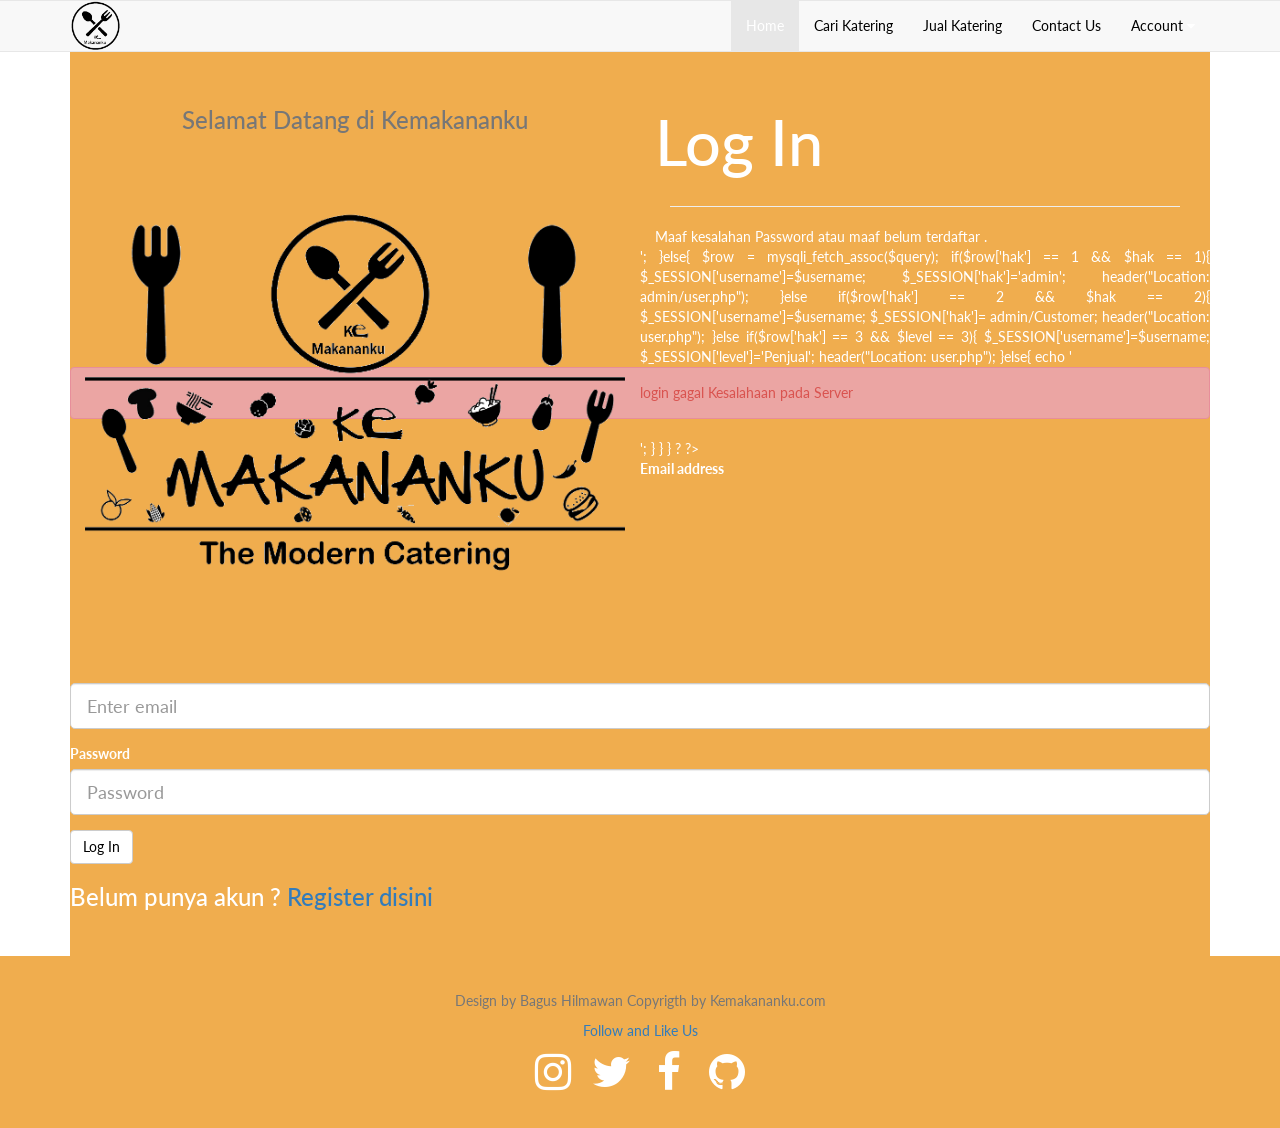
==== commit 9cdc264a: "Tambah Login user" ====
--- a/landingpage.html
+++ b/landingpage.html
@@ -65,6 +65,39 @@
                       <div class="col-md-12">
                         <hr>
                       </div>
+                      <?php 
+                      if(isset($_POST['login'])){
+          include("konfigurasi/database.php");
+          
+          $username = $_POST['username'];
+          $password = md5($_POST['password']);
+          $hak   = $_POST['hak'];
+          
+          $query = mysqli_query($koneksi, "SELECT * FROM users WHERE username='$username' AND password='$password'");
+          if(mysqli_num_rows($query) == 0){
+            echo '<div class="alert alert-danger">Maaf kesalahan Password atau  maaf belum terdaftar .</div>';
+          }else{
+            $row = mysqli_fetch_assoc($query);
+            
+            if($row['hak'] == 1 && $hak == 1){
+              $_SESSION['username']=$username;
+              $_SESSION['hak']='admin';
+              header("Location: admin/user.php");
+            }else if($row['hak'] == 2 && $hak == 2){
+              $_SESSION['username']=$username;
+              $_SESSION['hak']= admin/Customer;
+              header("Location: user.php");
+            }else if($row['hak'] == 3 && $level == 3){
+              $_SESSION['username']=$username;
+              $_SESSION['level']='Penjual';
+              header("Location: user.php");
+            }else{
+              echo '<div class="alert alert-danger"> login gagal Kesalahaan pada Server</div>';
+            }
+          }
+        }
+        ?
+                      ?>
                       <form role="form">
                         <div class="form-group">
                           <label class="control-label" for="exampleInputEmail1">Email address</label>
@@ -95,17 +128,6 @@
              <center> <p class="text-muted">Design by Bagus Hilmawan Copyrigth by Kemakananku.com </p></center>
             
               <div class="row">
-                <a <="" h3="" href="">
-              </a>
-                <div class="col-md-12 hidden-lg hidden-md hidden-sm text-center">
-                  <p>Follow and Like Us  </p>
-                  <a href="#"><i class="fa fa-3x fa-fw fa-instagram text-inverse"></i></a>
-                  <a href="#"><i class="fa fa-3x fa-fw fa-twitter text-inverse"></i></a>
-                  <a href="#"><i class="fa fa-3x fa-fw fa-facebook text-inverse"></i></a>
-                  <a href="#"><i class="fa fa-3x fa-fw fa-github text-inverse"></i></a>
-                </div>
-              </div>
-              <div class="row">
                 <div class="col-md-12 hidden-xs text-center">
                 <p>Follow and Like Us</p>
                   <a href="#"><i class="fa fa-3x fa-fw fa-instagram text-inverse"></i></a>
